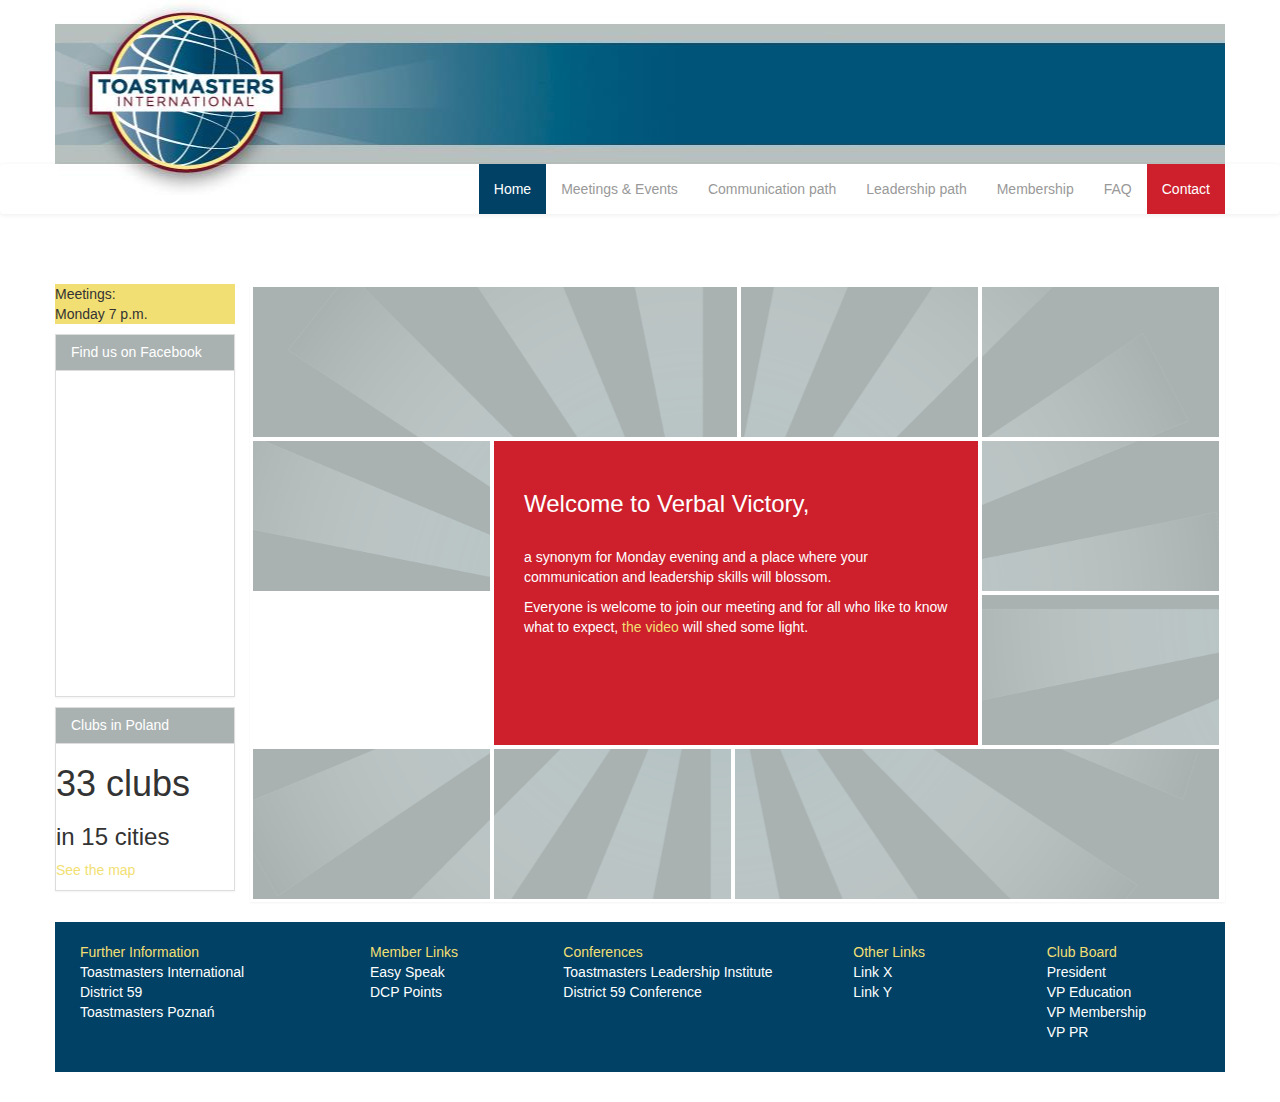
==== index.html @ 8f53459c "initial" ====
<!DOCTYPE html>
<!--[if lt IE 7]>      <html class="no-js lt-ie9 lt-ie8 lt-ie7"> <![endif]-->
<!--[if IE 7]>         <html class="no-js lt-ie9 lt-ie8"> <![endif]-->
<!--[if IE 8]>         <html class="no-js lt-ie9"> <![endif]-->
<!--[if gt IE 8]><!--> <html class="no-js"> <!--<![endif]-->
    <head>
        <meta charset="utf-8">
        <meta http-equiv="X-UA-Compatible" content="IE=edge,chrome=1">
        <title></title>
        <meta name="description" content="">
        <meta name="viewport" content="width=device-width">
        <link rel="stylesheet" href="css/bootstrap.min.css">
        <link rel="stylesheet" href="css/bootstrap-theme.min.css">
        <link rel="stylesheet" href="css/mediaelementplayer.css" />
        <link rel="stylesheet" href="css/main.css">
  
        <script src="js/vendor/modernizr-2.6.2-respond-1.1.0.min.js"></script>
        <script src="js/header.js"></script>
    </head>

    <body>
      <div id="fb-root"></div>
      <script>(function(d, s, id) {
          var js, fjs = d.getElementsByTagName(s)[0];
          if (d.getElementById(id)) return;
          js = d.createElement(s); js.id = id;
          js.src = "http://connect.facebook.net/en_EN/all.js#xfbml=1";
          fjs.parentNode.insertBefore(js, fjs);
        }(document, 'script', 'facebook-jssdk'));</script>


        <div class="container banner"><a href="index.html"></a></div>

        <div class="navbar navbar-inverse">
          <div class="container">
              <ul class="nav navbar-nav pull-right">
                <li class="active"><a href="index.html">Home</a></li>
                <li><a href="meetings.html">Meetings & Events</a></li>
                <li><a href="communication.html">Communication path</a></li>
                <li><a href="leadership.html">Leadership path</a></li>
                <li><a href="membership.html">Membership</a></li>
                <li><a href="faq.html">FAQ</a></li>
                <li class="contact"><a href="contact.html">Contact</a></li>
              </ul>
          </div>
        </div>
      


    <div class="container main-container">
      <div class="row">
        <div class="col-md-2 sidebar">
          <div id="counter"> Meetings:</br> Monday 7 p.m. </div>
          <div class="panel panel-default fb">
            <div class="panel-heading">
              <h3 class="panel-title">Find us on Facebook</h3>
            </div>
              <div class="fb-like-box" data-width="190" data-height="325" data-href="https://www.facebook.com/toastmasters.poznan.english" colorscheme="light" data-show-faces="true" data-header="false" data-stream="false" data-show-border="false" lang="en">
              </div>
          </div>
          <div class="panel panel-default">
            <div class="panel-heading">
              <h3 class="panel-title">Clubs in Poland</h3>
            </div>
            <h1>33 clubs</h1>
            <h3>in 15 cities</h3>
            <p><a>See the map</a></p> 
          </div>
        </div>


        <div class="col-md-10 main-content panel">
          <div class="row">
            <div class="col-md-6 element" id="one">
            </div>
            <div class="col-md-3 element" id="two">
            </div>
            <div class="col-md-3 element" id="three">
            </div>
          </div>
          <div class="row">
            <div class="col-md-3 element side-div" id="four"></div>
            <div class="col-md-6 element red central-div">
              <h3 class="page-title">Welcome to Verbal Victory,</h3>
              <p>a synonym for Monday evening and a place where your communication and leadership skills will blossom.</p>
              <p>Everyone is welcome to join our meeting and for all who like to know what to expect, <a type="button"data-toggle="modal" data-target="#TEDx-modal">the video</a> will shed some light.</p>
              <div class="modal fade" id="TEDx-modal" tabindex="-1" role="dialog" aria-labelledby="myModalLabel" aria-hidden="true">
                <div class="modal-dialog">
                  <div class="modal-content">
                    <div class="modal-header">
                      <button type="button" class="close" data-dismiss="modal" aria-hidden="true">&times;</button>
                      <h4 class="modal-title" id="myModalLabel">The club experience</h4>
                    </div>
                    <div class="modal-body">
                      <iframe width="560" height="315" src="//www.youtube.com/embed/WStG9TnG0Gw" frameborder="0" allowfullscreen></iframe>
                    </div>
                  </div>
                </div>
              </div>
            </div>
            <div class="col-md-3 element side-div" id="five"></div>
            <div class="col-md-3 element side-div" id="six"></div>
            <div class="col-md-3 element side-div margin-top-minus-152" id="seven"></div>
          </div>
          <div class="row">
            <div class="col-md-3 element" id="eight">
            </div>
            <div class="col-md-3 element" id="nine">
            </div>
            <div class="col-md-6 element" id="ten">
            </div>
          </div>

         </div>
      </div>


      <footer>
        <div class="row">
          <div class="col-md-3">
            <ul class="no-dot">Further Information
              <li><a href="http://www.toastmasters.org">Toastmasters International</a></li>
              <li><a href="http://www.toastmasters.org">District 59</a></li>
              <li><a href="http://www.bit.ly/vveasyspeak">Toastmasters Poznań</a></li>
            </ul>
          </div>
          <div class="col-md-2">
            <ul class="no-dot">Member Links
              <li><a href="http://www.toastmasters.org">Easy Speak</a></li>
              <li><a href="http://www.toastmasters.org">DCP Points</a></li>
            </ul>
          </div>
          <div class="col-md-3">
            <ul class="no-dot">Conferences
              <li><a href="mailto:president@toastmasters-poznan.org">Toastmasters Leadership Institute</a></li>
              <li><a href="http://www.toastmasters.org">District 59 Conference</a></li>
            </ul>
          </div>
          <div class="col-md-2">
            <ul class="no-dot">Other Links
              <li><a href="mailto:president@toastmasters-poznan.org">Link X</a></li>
              <li><a href="http://www.toastmasters.org">Link Y</a></li>
            </ul>
          </div>
          <div class="col-md-2">
            <ul class="no-dot">Club Board
              <li><a href="mailto:president@toastmasters-poznan.org">President</a></li>
              <li><a href="mailto:education@toastmasters-poznan.org">VP Education</a></li>
              <li><a href="mailto:membership@toastmasters-poznan.org">VP Membership</a></li>
              <li><a href="mailto:pr@toastmasters-poznan.org">VP PR</a></li>
            </ul>
          </div>
        </div>
      </footer>
    </div> <!-- /container -->        

        <script src="http://ajax.googleapis.com/ajax/libs/jquery/1.10.1/jquery.min.js"></script>

        <script src="js/vendor/bootstrap.min.js"></script>

        <script src="js/main.js"></script>

        <script src="js/mediaelement-and-player.min.js"></script>


        
        
    </body>
</html>
---- css/mediaelementplayer.css ----
.mejs-container {
	position: relative;
	background: #000;
	font-family: Helvetica, Arial;
	text-align: left;
	vertical-align: top;
	text-indent: 0;
}

.me-plugin {
	position: absolute;
}

.mejs-embed, .mejs-embed body {
	width: 100%;
	height: 100%;
	margin: 0;
	padding: 0;
	background: #000;
	overflow: hidden;
}

.mejs-fullscreen {
	/* set it to not show scroll bars so 100% will work */
	overflow: hidden !important;
}

.mejs-container-fullscreen {
	position: fixed;
	left: 0;
	top: 0;
	right: 0;
	bottom: 0;
	overflow: hidden;
	z-index: 1000;
}
.mejs-container-fullscreen .mejs-mediaelement,
.mejs-container-fullscreen video {
	width: 100%;
	height: 100%;
}

.mejs-clear {
	clear: both;
}

/* Start: LAYERS */
.mejs-background {
	position: absolute;
	top: 0;
	left: 0;
}

.mejs-mediaelement {
	position: absolute;
	top: 0;
	left: 0;
	width: 100%;
	height: 100%;
}

.mejs-poster {
	position: absolute;
	top: 0;
	left: 0;
	background-size: contain ;
	background-position: 50% 50% ;
	background-repeat: no-repeat ;
}
:root .mejs-poster img {
	display: none ;
}

.mejs-poster img {
	border: 0;
	padding: 0;
	border: 0;
}

.mejs-overlay {
	position: absolute;
	top: 0;
	left: 0;
}

.mejs-overlay-play {
	cursor: pointer;
}

.mejs-overlay-button {
	position: absolute;
	top: 50%;
	left: 50%;
	width: 100px;
	height: 100px;
	margin: -50px 0 0 -50px;
	background: url(bigplay.svg) no-repeat;
}

.no-svg .mejs-overlay-button { 
	background-image: url(bigplay.png);
}

.mejs-overlay:hover .mejs-overlay-button {
	background-position: 0 -100px ;
}

.mejs-overlay-loading {
	position: absolute;
	top: 50%;
	left: 50%;
	width: 80px;
	height: 80px;
	margin: -40px 0 0 -40px;
	background: #333;
	background: url(background.png);
	background: rgba(0, 0, 0, 0.9);
	background: -webkit-gradient(linear, 0% 0%, 0% 100%, from(rgba(50,50,50,0.9)), to(rgba(0,0,0,0.9)));
	background: -webkit-linear-gradient(top, rgba(50,50,50,0.9), rgba(0,0,0,0.9));
	background: -moz-linear-gradient(top, rgba(50,50,50,0.9), rgba(0,0,0,0.9));
	background: -o-linear-gradient(top, rgba(50,50,50,0.9), rgba(0,0,0,0.9));
	background: -ms-linear-gradient(top, rgba(50,50,50,0.9), rgba(0,0,0,0.9));
	background: linear-gradient(rgba(50,50,50,0.9), rgba(0,0,0,0.9));
}

.mejs-overlay-loading span {
	display: block;
	width: 80px;
	height: 80px;
	background: transparent url(loading.gif) 50% 50% no-repeat;
}

/* End: LAYERS */

/* Start: CONTROL BAR */
.mejs-container .mejs-controls {
	position: absolute;
	list-style-type: none;
	margin: 0;
	padding: 0;
	bottom: 0;
	left: 0;
	background: url(background.png);
	background: rgba(0, 0, 0, 0.7);
	background: -webkit-gradient(linear, 0% 0%, 0% 100%, from(rgba(50,50,50,0.7)), to(rgba(0,0,0,0.7)));
	background: -webkit-linear-gradient(top, rgba(50,50,50,0.7), rgba(0,0,0,0.7)); 
	background: -moz-linear-gradient(top, rgba(50,50,50,0.7), rgba(0,0,0,0.7));
	background: -o-linear-gradient(top, rgba(50,50,50,0.7), rgba(0,0,0,0.7)); 
	background: -ms-linear-gradient(top, rgba(50,50,50,0.7), rgba(0,0,0,0.7)); 	
	background: linear-gradient(rgba(50,50,50,0.7), rgba(0,0,0,0.7)); 	
	height: 30px;
	width: 100%;
}
.mejs-container .mejs-controls  div {
	list-style-type: none;
	background-image: none;
	display: block;
	float: left;
	margin: 0;
	padding: 0;
	width: 26px;
	height: 26px;
	font-size: 11px;
	line-height: 11px;
	font-family: Helvetica, Arial;
	border: 0;
}

.mejs-controls .mejs-button button {
	cursor: pointer;
	display: block;
	font-size: 0;
	line-height: 0;
	text-decoration: none;
	margin: 7px 5px;
	padding: 0;
	position: absolute;
	height: 16px;
	width: 16px;
	border: 0;
	background: transparent url(controls.svg) no-repeat;
}

.no-svg .mejs-controls .mejs-button button { 
	background-image: url(controls.png);
}

/* :focus for accessibility */
.mejs-controls .mejs-button button:focus {
	outline: solid 1px yellow;
}

/* End: CONTROL BAR */

/* Start: Time (Current / Duration) */
.mejs-container .mejs-controls .mejs-time {
	color: #fff;
	display: block;
	height: 17px;
	width: auto;
	padding: 8px 3px 0 3px ;
	overflow: hidden;
	text-align: center;
	-moz-box-sizing: content-box;
	-webkit-box-sizing: content-box;
	box-sizing: content-box;
}

.mejs-container .mejs-controls .mejs-time span {
	color: #fff;
	font-size: 11px;
	line-height: 12px;
	display: block;
	float: left;
	margin: 1px 2px 0 0;
	width: auto;
}
/* End: Time (Current / Duration) */

/* Start: Play/Pause/Stop */
.mejs-controls .mejs-play button {
	background-position: 0 0;
}

.mejs-controls .mejs-pause button {
	background-position: 0 -16px;
}

.mejs-controls .mejs-stop button {
	background-position: -112px 0;
}
/* Start: Play/Pause/Stop */

/* Start: Progress Bar */
.mejs-controls div.mejs-time-rail {
	direction: ltr;
	width: 200px;
	padding-top: 5px;
}

.mejs-controls .mejs-time-rail span {
	display: block;
	position: absolute;
	width: 180px;
	height: 10px;
	-webkit-border-radius: 2px;
	-moz-border-radius: 2px;
	border-radius: 2px;
	cursor: pointer;
}

.mejs-controls .mejs-time-rail .mejs-time-total {
	margin: 5px;
	background: #333;
	background: rgba(50,50,50,0.8);
	background: -webkit-gradient(linear, 0% 0%, 0% 100%, from(rgba(30,30,30,0.8)), to(rgba(60,60,60,0.8)));
	background: -webkit-linear-gradient(top, rgba(30,30,30,0.8), rgba(60,60,60,0.8)); 
	background: -moz-linear-gradient(top, rgba(30,30,30,0.8), rgba(60,60,60,0.8));
	background: -o-linear-gradient(top, rgba(30,30,30,0.8), rgba(60,60,60,0.8));
	background: -ms-linear-gradient(top, rgba(30,30,30,0.8), rgba(60,60,60,0.8));
	background: linear-gradient(rgba(30,30,30,0.8), rgba(60,60,60,0.8));
}

.mejs-controls .mejs-time-rail .mejs-time-buffering {
	width: 100%;
	background-image: -o-linear-gradient(-45deg, rgba(255, 255, 255, 0.15) 25%, transparent 25%, transparent 50%, rgba(255, 255, 255, 0.15) 50%, rgba(255, 255, 255, 0.15) 75%, transparent 75%, transparent);
	background-image: -webkit-gradient(linear, 0 100%, 100% 0, color-stop(0.25, rgba(255, 255, 255, 0.15)), color-stop(0.25, transparent), color-stop(0.5, transparent), color-stop(0.5, rgba(255, 255, 255, 0.15)), color-stop(0.75, rgba(255, 255, 255, 0.15)), color-stop(0.75, transparent), to(transparent));
	background-image: -webkit-linear-gradient(-45deg, rgba(255, 255, 255, 0.15) 25%, transparent 25%, transparent 50%, rgba(255, 255, 255, 0.15) 50%, rgba(255, 255, 255, 0.15) 75%, transparent 75%, transparent);
	background-image: -moz-linear-gradient(-45deg, rgba(255, 255, 255, 0.15) 25%, transparent 25%, transparent 50%, rgba(255, 255, 255, 0.15) 50%, rgba(255, 255, 255, 0.15) 75%, transparent 75%, transparent);
	background-image: -ms-linear-gradient(-45deg, rgba(255, 255, 255, 0.15) 25%, transparent 25%, transparent 50%, rgba(255, 255, 255, 0.15) 50%, rgba(255, 255, 255, 0.15) 75%, transparent 75%, transparent);
	background-image: linear-gradient(-45deg, rgba(255, 255, 255, 0.15) 25%, transparent 25%, transparent 50%, rgba(255, 255, 255, 0.15) 50%, rgba(255, 255, 255, 0.15) 75%, transparent 75%, transparent);
	-webkit-background-size: 15px 15px;
	-moz-background-size: 15px 15px;
	-o-background-size: 15px 15px;
	background-size: 15px 15px;
	-webkit-animation: buffering-stripes 2s linear infinite;
	-moz-animation: buffering-stripes 2s linear infinite;
	-ms-animation: buffering-stripes 2s linear infinite;
	-o-animation: buffering-stripes 2s linear infinite;
	animation: buffering-stripes 2s linear infinite;
}

@-webkit-keyframes buffering-stripes { from {background-position: 0 0;} to {background-position: 30px 0;} }
@-moz-keyframes buffering-stripes { from {background-position: 0 0;} to {background-position: 30px 0;} }
@-ms-keyframes buffering-stripes { from {background-position: 0 0;} to {background-position: 30px 0;} }
@-o-keyframes buffering-stripes { from {background-position: 0 0;} to {background-position: 30px 0;} }
@keyframes buffering-stripes { from {background-position: 0 0;} to {background-position: 30px 0;} }

.mejs-controls .mejs-time-rail .mejs-time-loaded {
	background: #3caac8;
	background: rgba(60,170,200,0.8);
	background: -webkit-gradient(linear, 0% 0%, 0% 100%, from(rgba(44,124,145,0.8)), to(rgba(78,183,212,0.8))); 
	background: -webkit-linear-gradient(top, rgba(44,124,145,0.8), rgba(78,183,212,0.8));
	background: -moz-linear-gradient(top, rgba(44,124,145,0.8), rgba(78,183,212,0.8));
	background: -o-linear-gradient(top, rgba(44,124,145,0.8), rgba(78,183,212,0.8));
	background: -ms-linear-gradient(top, rgba(44,124,145,0.8), rgba(78,183,212,0.8));
	background: linear-gradient(rgba(44,124,145,0.8), rgba(78,183,212,0.8));
	width: 0;
}

.mejs-controls .mejs-time-rail .mejs-time-current {
	background: #fff;
	background: rgba(255,255,255,0.8);
	background: -webkit-gradient(linear, 0% 0%, 0% 100%, from(rgba(255,255,255,0.9)), to(rgba(200,200,200,0.8)));
	background: -webkit-linear-gradient(top, rgba(255,255,255,0.9), rgba(200,200,200,0.8));
	background: -moz-linear-gradient(top, rgba(255,255,255,0.9), rgba(200,200,200,0.8)); 
	background: -o-linear-gradient(top, rgba(255,255,255,0.9), rgba(200,200,200,0.8));
	background: -ms-linear-gradient(top, rgba(255,255,255,0.9), rgba(200,200,200,0.8));
	background: linear-gradient(rgba(255,255,255,0.9), rgba(200,200,200,0.8));
	width: 0;
}

.mejs-controls .mejs-time-rail .mejs-time-handle {
	display: none;
	position: absolute;
	margin: 0;
	width: 10px;
	background: #fff;
	-webkit-border-radius: 5px;
	-moz-border-radius: 5px;
	border-radius: 5px;
	cursor: pointer;
	border: solid 2px #333;
	top: -2px;
	text-align: center;
}

.mejs-controls .mejs-time-rail .mejs-time-float {
	position: absolute;
	display: none;
	background: #eee;
	width: 36px;
	height: 17px;
	border: solid 1px #333;
	top: -26px;
	margin-left: -18px;
	text-align: center;
	color: #111;
}

.mejs-controls .mejs-time-rail .mejs-time-float-current {
	margin: 2px;
	width: 30px;
	display: block;
	text-align: center;
	left: 0;
}

.mejs-controls .mejs-time-rail .mejs-time-float-corner {
	position: absolute;
	display: block;
	width: 0;
	height: 0;
	line-height: 0;
	border: solid 5px #eee;
	border-color: #eee transparent transparent transparent;
	-webkit-border-radius: 0;
	-moz-border-radius: 0;
	border-radius: 0;
	top: 15px;
	left: 13px;
}

.mejs-long-video .mejs-controls .mejs-time-rail .mejs-time-float {
	width: 48px;
}

.mejs-long-video .mejs-controls .mejs-time-rail .mejs-time-float-current {
	width: 44px;
}

.mejs-long-video .mejs-controls .mejs-time-rail .mejs-time-float-corner {
	left: 18px;
}

/*
.mejs-controls .mejs-time-rail:hover .mejs-time-handle {
	visibility:visible;
}
*/
/* End: Progress Bar */

/* Start: Fullscreen */
.mejs-controls .mejs-fullscreen-button button {
	background-position: -32px 0;
}

.mejs-controls .mejs-unfullscreen button {
	background-position: -32px -16px;
}
/* End: Fullscreen */


/* Start: Mute/Volume */
.mejs-controls .mejs-volume-button {
}

.mejs-controls .mejs-mute button {
	background-position: -16px -16px;
}

.mejs-controls .mejs-unmute button {
	background-position: -16px 0;
}

.mejs-controls .mejs-volume-button {
	position: relative;
}

.mejs-controls .mejs-volume-button .mejs-volume-slider {
	display: none;
	height: 115px;
	width: 25px;
	background: url(background.png);
	background: rgba(50, 50, 50, 0.7);
	-webkit-border-radius: 0;
	-moz-border-radius: 0;
	border-radius: 0;
	top: -115px;
	left: 0;
	z-index: 1;
	position: absolute;
	margin: 0;
}

.mejs-controls .mejs-volume-button:hover {
	-webkit-border-radius: 0 0 4px 4px;
	-moz-border-radius: 0 0 4px 4px;
	border-radius: 0 0 4px 4px;
}

/*
.mejs-controls .mejs-volume-button:hover .mejs-volume-slider {
	display: block;
}
*/

.mejs-controls .mejs-volume-button .mejs-volume-slider .mejs-volume-total {
	position: absolute;
	left: 11px;
	top: 8px;
	width: 2px;
	height: 100px;
	background: #ddd;
	background: rgba(255, 255, 255, 0.5);
	margin: 0;
}

.mejs-controls .mejs-volume-button .mejs-volume-slider .mejs-volume-current {
	position: absolute;
	left: 11px;
	top: 8px;
	width: 2px;
	height: 100px;
	background: #ddd;
	background: rgba(255, 255, 255, 0.9);
	margin: 0;
}

.mejs-controls .mejs-volume-button .mejs-volume-slider .mejs-volume-handle {
	position: absolute;
	left: 4px;
	top: -3px;
	width: 16px;
	height: 6px;
	background: #ddd;
	background: rgba(255, 255, 255, 0.9);
	cursor: N-resize;
	-webkit-border-radius: 1px;
	-moz-border-radius: 1px;
	border-radius: 1px;
	margin: 0;
}

/* horizontal version */
.mejs-controls div.mejs-horizontal-volume-slider {
	height: 26px;
	width: 60px;
	position: relative;
}

.mejs-controls .mejs-horizontal-volume-slider .mejs-horizontal-volume-total {
	position: absolute;
	left: 0;
	top: 11px;
	width: 50px;
	height: 8px;
	margin: 0;
	padding: 0;
	font-size: 1px;
	-webkit-border-radius: 2px;
	-moz-border-radius: 2px;
	border-radius: 2px;	
	background: #333;
	background: rgba(50,50,50,0.8);
	background: -webkit-gradient(linear, 0% 0%, 0% 100%, from(rgba(30,30,30,0.8)), to(rgba(60,60,60,0.8)));
	background: -webkit-linear-gradient(top, rgba(30,30,30,0.8), rgba(60,60,60,0.8)); 
	background: -moz-linear-gradient(top, rgba(30,30,30,0.8), rgba(60,60,60,0.8));
	background: -o-linear-gradient(top, rgba(30,30,30,0.8), rgba(60,60,60,0.8));
	background: -ms-linear-gradient(top, rgba(30,30,30,0.8), rgba(60,60,60,0.8));
	background: linear-gradient(rgba(30,30,30,0.8), rgba(60,60,60,0.8));
}

.mejs-controls .mejs-horizontal-volume-slider .mejs-horizontal-volume-current {
	position: absolute;
	left: 0;
	top: 11px;
	width: 50px;
	height: 8px;
	margin: 0;
	padding: 0;
	font-size: 1px;
	-webkit-border-radius: 2px;
	-moz-border-radius: 2px;
	border-radius: 2px;
	background: #fff;
	background: rgba(255,255,255,0.8);
	background: -webkit-gradient(linear, 0% 0%, 0% 100%, from(rgba(255,255,255,0.9)), to(rgba(200,200,200,0.8)));
	background: -webkit-linear-gradient(top, rgba(255,255,255,0.9), rgba(200,200,200,0.8));
	background: -moz-linear-gradient(top, rgba(255,255,255,0.9), rgba(200,200,200,0.8)); 
	background: -o-linear-gradient(top, rgba(255,255,255,0.9), rgba(200,200,200,0.8));
	background: -ms-linear-gradient(top, rgba(255,255,255,0.9), rgba(200,200,200,0.8));
	background: linear-gradient(rgba(255,255,255,0.9), rgba(200,200,200,0.8));
}

.mejs-controls .mejs-horizontal-volume-slider .mejs-horizontal-volume-handle {
	display: none;
}

/* End: Mute/Volume */

/* Start: Track (Captions and Chapters) */
.mejs-controls .mejs-captions-button {
	position: relative;
}

.mejs-controls .mejs-captions-button button {
	background-position: -48px 0;
}
.mejs-controls .mejs-captions-button .mejs-captions-selector {
	visibility: hidden;
	position: absolute;
	bottom: 26px;
	right: -10px;
	width: 130px;
	height: 100px;
	background: url(background.png);
	background: rgba(50,50,50,0.7);
	border: solid 1px transparent;
	padding: 10px;
	overflow: hidden;
	-webkit-border-radius: 0;
	-moz-border-radius: 0;
	border-radius: 0;
}

/*
.mejs-controls .mejs-captions-button:hover  .mejs-captions-selector {
	visibility: visible;
}
*/

.mejs-controls .mejs-captions-button .mejs-captions-selector ul {
	margin: 0;
	padding: 0;
	display: block;
	list-style-type: none !important;
	overflow: hidden;
}

.mejs-controls .mejs-captions-button .mejs-captions-selector ul li {
	margin: 0 0 6px 0;
	padding: 0;
	list-style-type: none !important;
	display: block;
	color: #fff;
	overflow: hidden;
}

.mejs-controls .mejs-captions-button .mejs-captions-selector ul li input {
	clear: both;
	float: left;
	margin: 3px 3px 0 5px;
}

.mejs-controls .mejs-captions-button .mejs-captions-selector ul li label {
	width: 100px;
	float: left;
	padding: 4px 0 0 0;
	line-height: 15px;
	font-family: helvetica, arial;
	font-size: 10px;
}

.mejs-controls .mejs-captions-button .mejs-captions-translations {
	font-size: 10px;
	margin: 0 0 5px 0;
}

.mejs-chapters {
	position: absolute;
	top: 0;
	left: 0;
	-xborder-right: solid 1px #fff;
	width: 10000px;
	z-index: 1;
}

.mejs-chapters .mejs-chapter {
	position: absolute;
	float: left;
	background: #222;
	background: rgba(0, 0, 0, 0.7);
	background: -webkit-gradient(linear, 0% 0%, 0% 100%, from(rgba(50,50,50,0.7)), to(rgba(0,0,0,0.7)));
	background: -webkit-linear-gradient(top, rgba(50,50,50,0.7), rgba(0,0,0,0.7));
	background: -moz-linear-gradient(top, rgba(50,50,50,0.7), rgba(0,0,0,0.7));
	background: -o-linear-gradient(top, rgba(50,50,50,0.7), rgba(0,0,0,0.7));
	background: -ms-linear-gradient(top, rgba(50,50,50,0.7), rgba(0,0,0,0.7));
	background: linear-gradient(rgba(50,50,50,0.7), rgba(0,0,0,0.7)); 
	filter: progid:DXImageTransform.Microsoft.Gradient(GradientType=0, startColorstr=#323232,endColorstr=#000000);		
	overflow: hidden;
	border: 0;
}

.mejs-chapters .mejs-chapter .mejs-chapter-block {
	font-size: 11px;
	color: #fff;
	padding: 5px;
	display: block;
	border-right: solid 1px #333;
	border-bottom: solid 1px #333;
	cursor: pointer;
}

.mejs-chapters .mejs-chapter .mejs-chapter-block-last {
	border-right: none;
}

.mejs-chapters .mejs-chapter .mejs-chapter-block:hover {
	background: #666;
	background: rgba(102,102,102, 0.7);
	background: -webkit-gradient(linear, 0% 0%, 0% 100%, from(rgba(102,102,102,0.7)), to(rgba(50,50,50,0.6)));
	background: -webkit-linear-gradient(top, rgba(102,102,102,0.7), rgba(50,50,50,0.6));
	background: -moz-linear-gradient(top, rgba(102,102,102,0.7), rgba(50,50,50,0.6));
	background: -o-linear-gradient(top, rgba(102,102,102,0.7), rgba(50,50,50,0.6));
	background: -ms-linear-gradient(top, rgba(102,102,102,0.7), rgba(50,50,50,0.6));
	background: linear-gradient(rgba(102,102,102,0.7), rgba(50,50,50,0.6));
	filter: progid:DXImageTransform.Microsoft.Gradient(GradientType=0, startColorstr=#666666,endColorstr=#323232);		
}

.mejs-chapters .mejs-chapter .mejs-chapter-block .ch-title {
	font-size: 12px;
	font-weight: bold;
	display: block;
	white-space: nowrap;
	text-overflow: ellipsis;
	margin: 0 0 3px 0;
	line-height: 12px;
}

.mejs-chapters .mejs-chapter .mejs-chapter-block .ch-timespan {
	font-size: 12px;
	line-height: 12px;
	margin: 3px 0 4px 0;
	display: block;
	white-space: nowrap;
	text-overflow: ellipsis;
}

.mejs-captions-layer {
	position: absolute;
	bottom: 0;
	left: 0;
	text-align:center;
	line-height: 22px;
	font-size: 12px;
	color: #fff;
}

.mejs-captions-layer  a {
	color: #fff;
	text-decoration: underline;
}

.mejs-captions-layer[lang=ar] {
	font-size: 20px;
	font-weight: normal;
}

.mejs-captions-position {
	position: absolute;
	width: 100%;
	bottom: 15px;
	left: 0;
}

.mejs-captions-position-hover {
	bottom: 45px;
}

.mejs-captions-text {
	padding: 3px 5px;
	background: url(background.png);
	background: rgba(20, 20, 20, 0.8);

}
/* End: Track (Captions and Chapters) */

/* Start: Error */
.me-cannotplay {
}

.me-cannotplay a {
	color: #fff;
	font-weight: bold;
}

.me-cannotplay span {
	padding: 15px;
	display: block;
}
/* End: Error */


/* Start: Loop */
.mejs-controls .mejs-loop-off button {
	background-position: -64px -16px;
}

.mejs-controls .mejs-loop-on button {
	background-position: -64px 0;
}

/* End: Loop */

/* Start: backlight */
.mejs-controls .mejs-backlight-off button {
	background-position: -80px -16px;
}

.mejs-controls .mejs-backlight-on button {
	background-position: -80px 0;
}
/* End: backlight */

/* Start: Picture Controls */
.mejs-controls .mejs-picturecontrols-button {
	background-position: -96px 0;
}
/* End: Picture Controls */


/* context menu */
.mejs-contextmenu {
	position: absolute;
	width: 150px;
	padding: 10px;
	border-radius: 4px;
	top: 0;
	left: 0;
	background: #fff;
	border: solid 1px #999;
	z-index: 1001; /* make sure it shows on fullscreen */
}
.mejs-contextmenu .mejs-contextmenu-separator {
	height: 1px;
	font-size: 0;
	margin: 5px 6px;
	background: #333;	
}

.mejs-contextmenu .mejs-contextmenu-item {
	font-family: Helvetica, Arial;
	font-size: 12px;
	padding: 4px 6px;
	cursor: pointer;
	color: #333;	
}
.mejs-contextmenu .mejs-contextmenu-item:hover {
	background: #2C7C91;
	color: #fff;
}

/* Start: Source Chooser */
.mejs-controls .mejs-sourcechooser-button {
	position: relative;
}

.mejs-controls .mejs-sourcechooser-button button {
	background-position: -128px 0;
}

.mejs-controls .mejs-sourcechooser-button .mejs-sourcechooser-selector {
	visibility: hidden;
	position: absolute;
	bottom: 26px;
	right: -10px;
	width: 130px;
	height: 100px;
	background: url(background.png);
	background: rgba(50,50,50,0.7);
	border: solid 1px transparent;
	padding: 10px;
	overflow: hidden;
	-webkit-border-radius: 0;
	-moz-border-radius: 0;
	border-radius: 0;
}

.mejs-controls .mejs-sourcechooser-button .mejs-sourcechooser-selector ul {
	margin: 0;
	padding: 0;
	display: block;
	list-style-type: none !important;
	overflow: hidden;
}

.mejs-controls .mejs-sourcechooser-button .mejs-sourcechooser-selector ul li {
	margin: 0 0 6px 0;
	padding: 0;
	list-style-type: none !important;
	display: block;
	color: #fff;
	overflow: hidden;
}

.mejs-controls .mejs-sourcechooser-button .mejs-sourcechooser-selector ul li input {
	clear: both;
	float: left;
	margin: 3px 3px 0 5px;
}

.mejs-controls .mejs-sourcechooser-button .mejs-sourcechooser-selector ul li label {
	width: 100px;
	float: left;
	padding: 4px 0 0 0;
	line-height: 15px;
	font-family: helvetica, arial;
	font-size: 10px;
}
/* End: Source Chooser */

/* Start: Postroll */
.mejs-postroll-layer {
	position: absolute;
	bottom: 0;
	left: 0;
	width: 100%;
	height: 100%;
	background: url(background.png);
	background: rgba(50,50,50,0.7);
	z-index: 1000;
	overflow: hidden;
}
.mejs-postroll-layer-content {
	width: 100%;
	height: 100%;
}
.mejs-postroll-close {
	position: absolute;
	right: 0;
	top: 0;
	background: url(background.png);
	background: rgba(50,50,50,0.7);
	color: #fff;
	padding: 4px;
	z-index: 100;
	cursor: pointer;
}
/* End: Postroll */
---- css/main.css ----
/* ==========================================================================
   Author's custom styles
   ========================================================================== */

.navbar-inverse{
    background:none;
    border:none;
    color:#000;
}

.nav li:hover, .nav li.active:hover{
    background-color:#004165;
}


.navbar-inverse .navbar-nav > .active > a, .navbar-inverse .navbar-nav > .active > a:hover  {
    background-color: #004165;
}


.navbar-inverse .navbar-nav >li >a{
    text-shadow:none;
    background-color:#fff;
}


.navbar{
/*    top:164px;*/
margin-top:-31px;

}

.container .navbar-collapse{
    padding-left:0;
    padding-right:0;
}

.red, .element.red{
    background-color:#CD202C;
    color:#fff;
/*    box-size:padding-box;*/
    padding:30px;
}

.banner{
    background-image: url('../img/banner2.png');
    background-position-x: -495px;
    height:195px;
    top:0;
}

#counter{
    background-color:#f2df74;
    margin-bottom:10px;
}

body{
    padding-top:0px;
    margin-bottom: 30px;
}

.main-container{
    margin-top:70px;
}

.main-content{
    padding-right:0;
/*    background-image: url('../img/rays2.png');
*/
}

#one{
    background-image: url('../img/rays2.png');
    background-position: 8% top;
}

#two{
    background-image: url('../img/rays2.png');
    background-position: 69% top;
}

#three{
    background-image: url('../img/rays2.png');
    background-position: 98% 3%;
}

#four{
    background-image: url('../img/rays2.png');
    background-position: 8% 33%;
}

#five{
    background-image: url('../img/rays2.png');
    background-position: 98% 164%;
}

#six{
    background-image: url('../img/rays2.png');
    background-position: 98% 196%;
}

#seven{
    background-image: url('../img/rays2.png');
    background-position: 5% -65%;
}

#eight{
    background-image: url('../img/rays2.png');
    background-position: 7% 224%;
}

#nine{
    background-image: url('../img/rays2.png');
    background-position: 36% 228%;
}

#ten{
    background-image: url('../img/rays2.png');
    background-position: 98% 96%;
}

.panel{
    border-radius:0;
    margin-bottom:10px;
}

.panel-title {
    margin-top: 0;
    margin-bottom: 0;
    font-size: 14px;
    color:#fff;
}

.panel-title>a:hover{
    color:#fff;
}

.panel-default > .panel-heading {
    background-image: none;
    background-repeat: repeat-x;
    background-color:#A9B2B1;
}

.panel-heading {
    border-bottom: 1px solid rgba(0, 0, 0, 0);
    border-top-left-radius: 0;
    border-top-right-radius: 0;
    position:relative;
}

.panel-group .panel {
    margin-bottom: 0;
    overflow: hidden;
    border-radius: 0; 
}

.meeting{
    -webkit-box-shadow: 0 1px 2px rgba(0,0,0,0.05);
    box-shadow: 0 1px 2px rgba(0,0,0,0.05);
    border: 1px solid transparent;
    border-color: #ddd;
}

.fb-widget{
    height:200px;
}

footer{
    background-color: #004165;
    color:#f2df74;
    padding:20px 20px;
    margin: 10px -15px 0 -15px
}

footer a, footer a:hover{
    color:#fff;
}

.no-dot{
    list-style-type: none;
    margin-left: -35px;
}

.sidebar{
    padding-left: 0;
} 

.dropdown-menu>li>a{
    color:#a9b2b1;
}                                                             

.dropdown-menu>li>a:hover{
    background-color:#ffe;
    background-image:none;
    color:#000;

  
}

.dropdown-menu{
    border-radius:0;
}

.dropdown-menu li{
      display:block;
}

.active:hover{
    background-color:#CD202C;
}

.nav-pills>li>a{
    border-radius: 0;
    color:#a9b2b1;
}

.nav-pills>li>a:hover{
    background-color: #ffe;
}

a{
    color: #f2df74;
}

a:hover{
    color: #f2df74;
    text-decoration: underline;
}

.page-title{
    padding-bottom:20px;
}

.element{
    height:150px;
    box-sizing:border-box;
    /*background-color: #A9B2B1;*/
    /*background-image: url('../img/rays2.png');*/
}

/*.element:hover{
    background-image: url('../img/white_20.png')
}*/




.navbar-inverse .navbar-nav .contact >a {
    background-color:#CD202C;
    color:#fff !important;
}

.navbar .container{
    padding-right:0;
}


.central-div{
    height:304px;
}

.side-div{
    display:block;
}

.div-wrapper{
    padding-left: 0;
    padding-right:0;
}


.modal-content{
    border-radius: 0;
    width:inherit;
}

.element.col-md-3{
    width:24%;
    margin:0.2%;
}

.element.col-md-6{
    width:49%;
    margin:0.2%;
}

.element.col-md-9{
    width: 73%;
    margin:0.2%;
}

.semi-hidden{
    opacity:0.2;
}

.move-top{
    top:0;
    position:fixed;
}

.margin-top-100{
    margin-top: 100px;
}

.margin-top-minus-195{
    top:-215px;
}

.margin-top-30{
    margin-top:-30px;
}

.element.margin-top-minus-152{
    margin-top:-152px;
}

#map{
    width:74%;
}

.modal-title{
    color:#000;
}
/*============================
FB widget styles
==============================*/
.fb{
    height:363px;
}

#pres{
    background-image:url('../img/michał_g.jpg');
    background-position: 36% 33%;
}
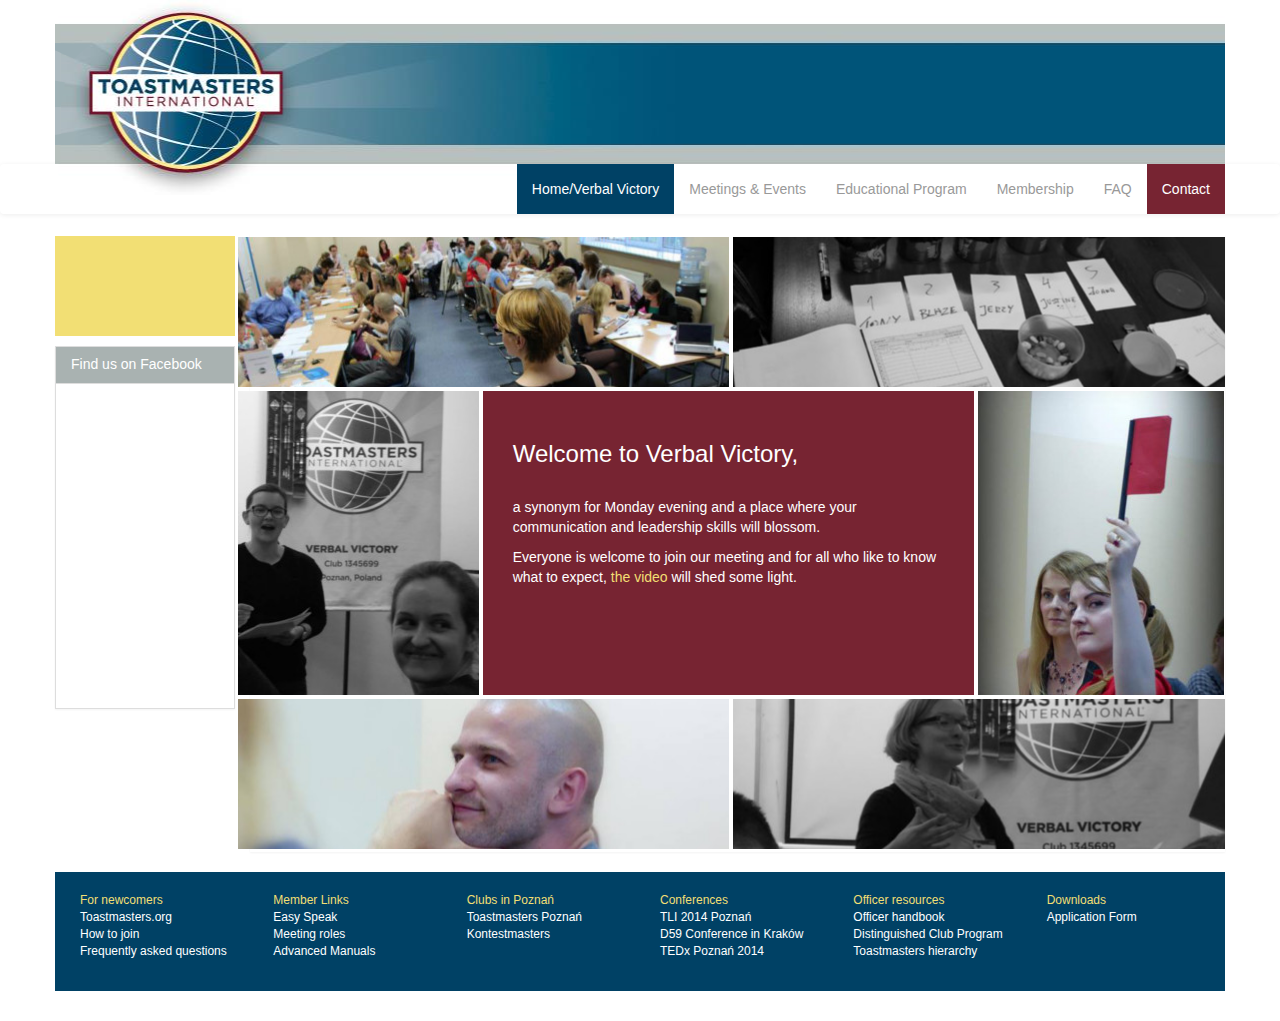
==== commit 2a0b036d: "before responsive" ====
--- a/index.html
+++ b/index.html
@@ -29,15 +29,19 @@
         }(document, 'script', 'facebook-jssdk'));</script>
 
 
-        <div class="container banner"><a href="index.html"></a></div>
+        <div class="container banner"><a href="index.html"></a>
+          <div class="col-md-8 pull-right" id="tagline">
+<!--             <h3>Verbal Victory - Toastmasters Poznan English Speaking Club</h3>
+ -->          </div>
+
+        </div>
 
         <div class="navbar navbar-inverse">
           <div class="container">
               <ul class="nav navbar-nav pull-right">
-                <li class="active"><a href="index.html">Home</a></li>
+                <li class="active"><a href="index.html">Home/Verbal Victory</a></li>
                 <li><a href="meetings.html">Meetings & Events</a></li>
-                <li><a href="communication.html">Communication path</a></li>
-                <li><a href="leadership.html">Leadership path</a></li>
+                <li><a href="education.html">Educational Program</a></li>
                 <li><a href="membership.html">Membership</a></li>
                 <li><a href="faq.html">FAQ</a></li>
                 <li class="contact"><a href="contact.html">Contact</a></li>
@@ -50,7 +54,7 @@
     <div class="container main-container">
       <div class="row">
         <div class="col-md-2 sidebar">
-          <div id="counter"> Meetings:</br> Monday 7 p.m. </div>
+          <div id="counter"></div>
           <div class="panel panel-default fb">
             <div class="panel-heading">
               <h3 class="panel-title">Find us on Facebook</h3>
@@ -58,28 +62,16 @@
               <div class="fb-like-box" data-width="190" data-height="325" data-href="https://www.facebook.com/toastmasters.poznan.english" colorscheme="light" data-show-faces="true" data-header="false" data-stream="false" data-show-border="false" lang="en">
               </div>
           </div>
-          <div class="panel panel-default">
-            <div class="panel-heading">
-              <h3 class="panel-title">Clubs in Poland</h3>
-            </div>
-            <h1>33 clubs</h1>
-            <h3>in 15 cities</h3>
-            <p><a>See the map</a></p> 
-          </div>
         </div>
 
 
-        <div class="col-md-10 main-content panel">
+        <div class="col-md-10 main-content panel" id="index">
           <div class="row">
-            <div class="col-md-6 element" id="one">
-            </div>
-            <div class="col-md-3 element" id="two">
-            </div>
-            <div class="col-md-3 element" id="three">
-            </div>
+            <div class="col-md-6 col-xs-12 element" id="one"></div>
+            <div class="col-md-6 element hide-xs visible-md visible-lg" id="two"></div>
           </div>
           <div class="row">
-            <div class="col-md-3 element side-div" id="four"></div>
+            <div class="col-md-3 element central-div hide-xs visible-md visible-lg" id="three"></div>
             <div class="col-md-6 element red central-div">
               <h3 class="page-title">Welcome to Verbal Victory,</h3>
               <p>a synonym for Monday evening and a place where your communication and leadership skills will blossom.</p>
@@ -98,17 +90,11 @@
                 </div>
               </div>
             </div>
-            <div class="col-md-3 element side-div" id="five"></div>
-            <div class="col-md-3 element side-div" id="six"></div>
-            <div class="col-md-3 element side-div margin-top-minus-152" id="seven"></div>
+            <div class="col-md-3 element central-div hide-xs visible-md visible-lg" id="four"></div>
           </div>
           <div class="row">
-            <div class="col-md-3 element" id="eight">
-            </div>
-            <div class="col-md-3 element" id="nine">
-            </div>
-            <div class="col-md-6 element" id="ten">
-            </div>
+            <div class="col-md-6 element hide-xs visible-md visible-lg" id="five"></div>
+            <div class="col-md-6 col-xs-12 element" id="six"></div>
           </div>
 
          </div>
@@ -117,37 +103,44 @@
 
       <footer>
         <div class="row">
-          <div class="col-md-3">
-            <ul class="no-dot">Further Information
-              <li><a href="http://www.toastmasters.org">Toastmasters International</a></li>
-              <li><a href="http://www.toastmasters.org">District 59</a></li>
-              <li><a href="http://www.bit.ly/vveasyspeak">Toastmasters Poznań</a></li>
+          <div class="col-md-2 col-sm-4 col-xs-12">
+            <ul class="no-dot">For newcomers
+              <li><a href="http://www.toastmasters.org">Toastmasters.org</a></li>
+              <li><a href="membership.html">How to join</a></li>
+              <li><a href="faq.html">Frequently asked questions</a></li>
             </ul>
           </div>
-          <div class="col-md-2">
+          <div class="col-md-2 col-sm-4 col-xs-12">
             <ul class="no-dot">Member Links
-              <li><a href="http://www.toastmasters.org">Easy Speak</a></li>
-              <li><a href="http://www.toastmasters.org">DCP Points</a></li>
+              <li><a href="http://bit.ly/vveasyspeak">Easy Speak</a></li>
+              <li><a href="http://www.toastmasters.org/meetingroles.aspx">Meeting roles</a></li>
+              <li><a href="http://www.toastmasters.org/226z">Advanced Manuals</a></li>
             </ul>
           </div>
-          <div class="col-md-3">
-            <ul class="no-dot">Conferences
-              <li><a href="mailto:president@toastmasters-poznan.org">Toastmasters Leadership Institute</a></li>
-              <li><a href="http://www.toastmasters.org">District 59 Conference</a></li>
+          <div class="col-md-2 col-sm-4 col-xs-12">
+            <ul class="no-dot">Clubs in Poznań
+              <li><a href="http://www.toastmasterspoznan.pl">Toastmasters Poznań</a></li>
+              <li><a href="http://www.facebook.com/KontestMasters?fref=ts">Kontestmasters</a></li>
             </ul>
           </div>
-          <div class="col-md-2">
-            <ul class="no-dot">Other Links
-              <li><a href="mailto:president@toastmasters-poznan.org">Link X</a></li>
-              <li><a href="http://www.toastmasters.org">Link Y</a></li>
+          <div class="col-md-2 col-sm-4 col-xs-12">
+            <ul class="no-dot">Conferences
+              <li><a href="mailto:president@toastmasters-poznan.org">TLI 2014 Poznań</a></li>
+              <li><a href="http://conference.toastmasterskrakow.eu/">D59 Conference in Kraków</a></li>
+              <li><a href="https://www.youtube.com/watch?v=kjvUij52AFA&list=PLsRNoUx8w3rNeul7bq_urV84Li-UwZqJO">TEDx Poznań 2014</a></li>
+
             </ul>
           </div>
-          <div class="col-md-2">
-            <ul class="no-dot">Club Board
-              <li><a href="mailto:president@toastmasters-poznan.org">President</a></li>
-              <li><a href="mailto:education@toastmasters-poznan.org">VP Education</a></li>
-              <li><a href="mailto:membership@toastmasters-poznan.org">VP Membership</a></li>
-              <li><a href="mailto:pr@toastmasters-poznan.org">VP PR</a></li>
+          <div class="col-md-2 col-sm-4 col-xs-12">
+            <ul class="no-dot">Officer resources
+              <li><a href="http://www.toastmasters.org/clh">Officer handbook</a></li>
+              <li><a href="http://www.toastmasters.org/1111_DCP">Distinguished Club Program</a></li> 
+              <li><a href="http://www.toastmasters.org/Members/MembersFunctionalCategories/AboutTI/ServiceChart.aspx">Toastmasters hierarchy</a></li>                   
+            </ul>
+          </div>
+          <div class="col-md-2 col-sm-4 col-xs-12">
+            <ul class="no-dot">Downloads
+              <li><a href="http://www.toastmasters.org/MemberApp">Application Form</a></li>
             </ul>
           </div>
         </div>
--- a/css/main.css
+++ b/css/main.css
@@ -38,7 +38,8 @@
 }
 
 .red, .element.red{
-    background-color:#CD202C;
+/*    background-color:#CD202C;
+*/    background-color:#772432;
     color:#fff;
 /*    box-size:padding-box;*/
     padding:30px;
@@ -53,7 +54,11 @@
 
 #counter{
     background-color:#f2df74;
+/*    background-image: url('../img/counter2.jpg');
+*/ 
+    box-size:border-box;
     margin-bottom:10px;
+    height:100px;
 }
 
 body{
@@ -61,64 +66,124 @@
     margin-bottom: 30px;
 }
 
-.main-container{
-    margin-top:70px;
-}
 
 .main-content{
     padding-right:0;
+    padding-left: 0;
 /*    background-image: url('../img/rays2.png');
 */
 }
 
 #one{
-    background-image: url('../img/rays2.png');
-    background-position: 8% top;
+    background-image: url('../img/rays.png');
+    background-position: 62% 45%;
+
+}
+
+#index #one{
+    background-image: url('../img/pic4.jpg');
+    background-position: 69% 30%;
 }
 
 #two{
-    background-image: url('../img/rays2.png');
+    background-image: url('../img/rays.png');
     background-position: 69% top;
 }
 
+#index #two{
+    background-image: url('../img/pic10.jpg');
+    background-position: 69%;
+}
+
+
 #three{
-    background-image: url('../img/rays2.png');
+    background-image: url('../img/rays.png');
     background-position: 98% 3%;
 }
 
+#index #three{
+    background-image: url('../img/pic1.jpg');
+    background-position: 69%;
+}
+
 #four{
-    background-image: url('../img/rays2.png');
+    background-image: url('../img/rays.png');
     background-position: 8% 33%;
+    width:24.5%;
+}
+
+#index #four{
+    background-image: url('../img/pic6.jpg');
+    background-position: 69%;
 }
 
 #five{
-    background-image: url('../img/rays2.png');
+    background-image: url('../img/rays.png');
     background-position: 98% 164%;
 }
 
+#index #five{
+    background-image: url('../img/pic7.jpg');
+    background-position: 69%;
+}
+
 #six{
-    background-image: url('../img/rays2.png');
+    background-image: url('../img/rays.png');
     background-position: 98% 196%;
 }
 
+#index #six{
+    background-image: url('../img/pic2.jpg');
+    background-position: 69%;
+}
+
 #seven{
-    background-image: url('../img/rays2.png');
+    background-image: url('../img/rays.png');
     background-position: 5% -65%;
 }
 
 #eight{
-    background-image: url('../img/rays2.png');
+    background-image: url('../img/rays.png');
     background-position: 7% 224%;
 }
 
 #nine{
-    background-image: url('../img/rays2.png');
-    background-position: 36% 228%;
+    background-image: url('../img/rays.png');
+    background-position: 36% 267%;
 }
 
 #ten{
-    background-image: url('../img/rays2.png');
+    background-image: url('../img/rays.png');
     background-position: 98% 96%;
+}
+
+.membership, .venue{
+    background-image: url('../img/rays.png'); 
+}
+
+.membership#one{
+    background-position:21.5% 33.5%;
+}
+
+.membership#two{
+    background-position:45% 33.5%;
+}
+
+.membership#three{
+    background-position:21.5% 40%;
+}
+
+.membership#four{
+    background-position:45% 40%;
+}
+
+.venue#one{
+    background-position:16.5% 45%;
+}
+
+.venue#two{
+    background-position:40% 45%;
+
 }
 
 .panel{
@@ -159,8 +224,8 @@
 .meeting{
     -webkit-box-shadow: 0 1px 2px rgba(0,0,0,0.05);
     box-shadow: 0 1px 2px rgba(0,0,0,0.05);
-    border: 1px solid transparent;
-    border-color: #ddd;
+    /*border: 1px solid transparent;
+    border-color: #ddd;*/
 }
 
 .fb-widget{
@@ -171,7 +236,8 @@
     background-color: #004165;
     color:#f2df74;
     padding:20px 20px;
-    margin: 10px -15px 0 -15px
+    margin: 10px -15px 0 -15px;
+    font-size:12px;
 }
 
 footer a, footer a:hover{
@@ -184,6 +250,7 @@
 }
 
 .sidebar{
+    margin-top:0.2%;
     padding-left: 0;
 } 
 
@@ -195,8 +262,6 @@
     background-color:#ffe;
     background-image:none;
     color:#000;
-
-  
 }
 
 .dropdown-menu{
@@ -208,7 +273,9 @@
 }
 
 .active:hover{
-    background-color:#CD202C;
+/*    background-color:#CD202C;
+*/    background-color:#772432;
+
 }
 
 .nav-pills>li>a{
@@ -235,7 +302,7 @@
 
 .element{
     height:150px;
-    box-sizing:border-box;
+    box-sizing:margin-box;
     /*background-color: #A9B2B1;*/
     /*background-image: url('../img/rays2.png');*/
 }
@@ -248,7 +315,8 @@
 
 
 .navbar-inverse .navbar-nav .contact >a {
-    background-color:#CD202C;
+/*    background-color:#CD202C;
+*/    background-color:#772432;
     color:#fff !important;
 }
 
@@ -274,20 +342,34 @@
 .modal-content{
     border-radius: 0;
     width:inherit;
-}
+    color:#000;
+    font-size:12px;
+}
+
 
 .element.col-md-3{
     width:24%;
     margin:0.2%;
 }
 
+
 .element.col-md-6{
     width:49%;
     margin:0.2%;
 }
 
+.element.col-sm-12{
+    width:98%;
+    margin:0.2%;
+}
+
 .element.col-md-9{
-    width: 73%;
+    width: 73.5%;
+    margin:0.2%;
+}
+
+.element.col-md-12{
+    width:98.5%;
     margin:0.2%;
 }
 
@@ -317,7 +399,8 @@
 }
 
 #map{
-    width:74%;
+    padding-left:0;
+    padding-right:0;
 }
 
 .modal-title{
@@ -330,16 +413,214 @@
     height:363px;
 }
 
+
+.contact-info{
+    color:#fff;
+    font-size: 12px;
+}
+
+.contact-info h4{
+    font-size: 14px;
+    font-weight: bold;
+    line-height: 14px;
+    margin-bottom: -8px;
+}
+
+
+.padding-10{
+    padding:10px;
+}
+
+
+.foto1{
+    background-image:url('../img/photo.jpg');
+    height:150px;
+    padding-left:0;
+    padding-right:0;
+}
+
+.foto2{
+    background-image:url('../img/photo2.jpg');
+    margin-left:-15px;
+    margin-right:-15px;
+    background-color:#000;
+    height:140px;
+    position:absolute;
+    bottom:0;
+}
+
+.foto3{
+    height:304px;
+}
+
+#saa, #tr, #vpe, #vppr{
+    background-color:#A9B2B1;
+    padding-left:0;
+    padding-right:0;
+}
+
 #pres{
+    padding-right:0;
+    padding-top:0;
+}
+
+.element.red#pres{
+    padding:0;
+}
+
+
+#vpe .foto1{
+    background-image:url('../img/szymon.jpg');
+    background-position: 60% 22%;
+}
+
+#vppr .foto1{
+    background-image:url('../img/roksana.jpg');
+    background-position: 58% 25%;
+}
+
+#vpm .foto2{
+    background-image:url('../img/paulina_p.jpg');
+}
+
+#saa .foto1{
+    background-image:url('../img/justyna_h.jpg');
+    background-position:42% 4%;
+}
+
+#secr .foto2{
+    background-image:url('../img/justyna_t.jpg'); 
+    background-position: 46% 0; 
+}
+
+#secr{
+    width:24.5%;
+}
+
+#tr .foto1{
+    background-image:url('../img/jerzy_z.jpg');
+}
+
+#secr, #vpm{
+    background-color:#A9B2B1;
+}
+
+#pres .foto3{
     background-image:url('../img/michał_g.jpg');
-    background-position: 36% 33%;
-}
-
-
-
-
-
-
-
-
-
+    padding-left:0;
+    padding-right:0;
+}
+
+#tagline{
+    margin-top: 63px;
+    color:#fff;
+    text-transform: uppercase;
+}
+
+#tagline h3{
+    font-weight: normal;
+    font-size: 21px;
+}
+
+
+address{
+    font-weight:bold;
+    font-size:13px;
+    padding-top:20px;
+    padding-left: 30px;
+}
+
+.membership{
+/*    font-size:13px;
+*/    padding-top:20px;
+    padding-left: 30px;
+}
+
+
+#meetinfo{
+    height:456px;
+}
+
+#edu{
+    background-image: url('../img/dtm2.png');
+    height:350px;
+}
+
+#cc{
+    background-image: url('../img/cc.jpg');
+    background-position: 50% 0;
+}
+
+#ccman{
+    background-image: url('../img/ccman.jpg');
+
+}
+
+#cl{
+    background-image: url('../img/cl.jpg');
+    background-position: 50% 0;
+}
+
+#clman{
+    background-image: url('../img/clman.jpg');
+}
+
+.promise li, ul.promise{
+    font-size:12px;
+    list-style-image: url('../img/red.png');
+}
+#tmpromise p{
+    padding:30px 70px 0 70px;
+    text-transform: uppercase;
+    font-weight:bold;
+    color: #004165;
+
+}
+
+.promise{
+    padding:0 70px;
+}
+
+#tmpromise{
+    background-color:#fee;
+    box-size:border-box;
+    border:1px dashed #ddd;
+}
+
+#confidence{
+    background-image: url('../img/confidence.jpg');
+    width:24.5%;
+}
+
+.four{
+    font-size:150px;
+    font-weight:bold;
+    color: #004165;
+    margin-top:-50px;
+    margin-left:-20px;
+}
+
+#venue#one{
+    background-image: url('../img/rays.png');
+    background-position:50% 50%;
+
+}
+
+.col-md-6.membership#four{
+    width:49%;
+}
+
+.hide{
+    display:none;
+}
+
+
+
+
+
+
+
+
+
+
+
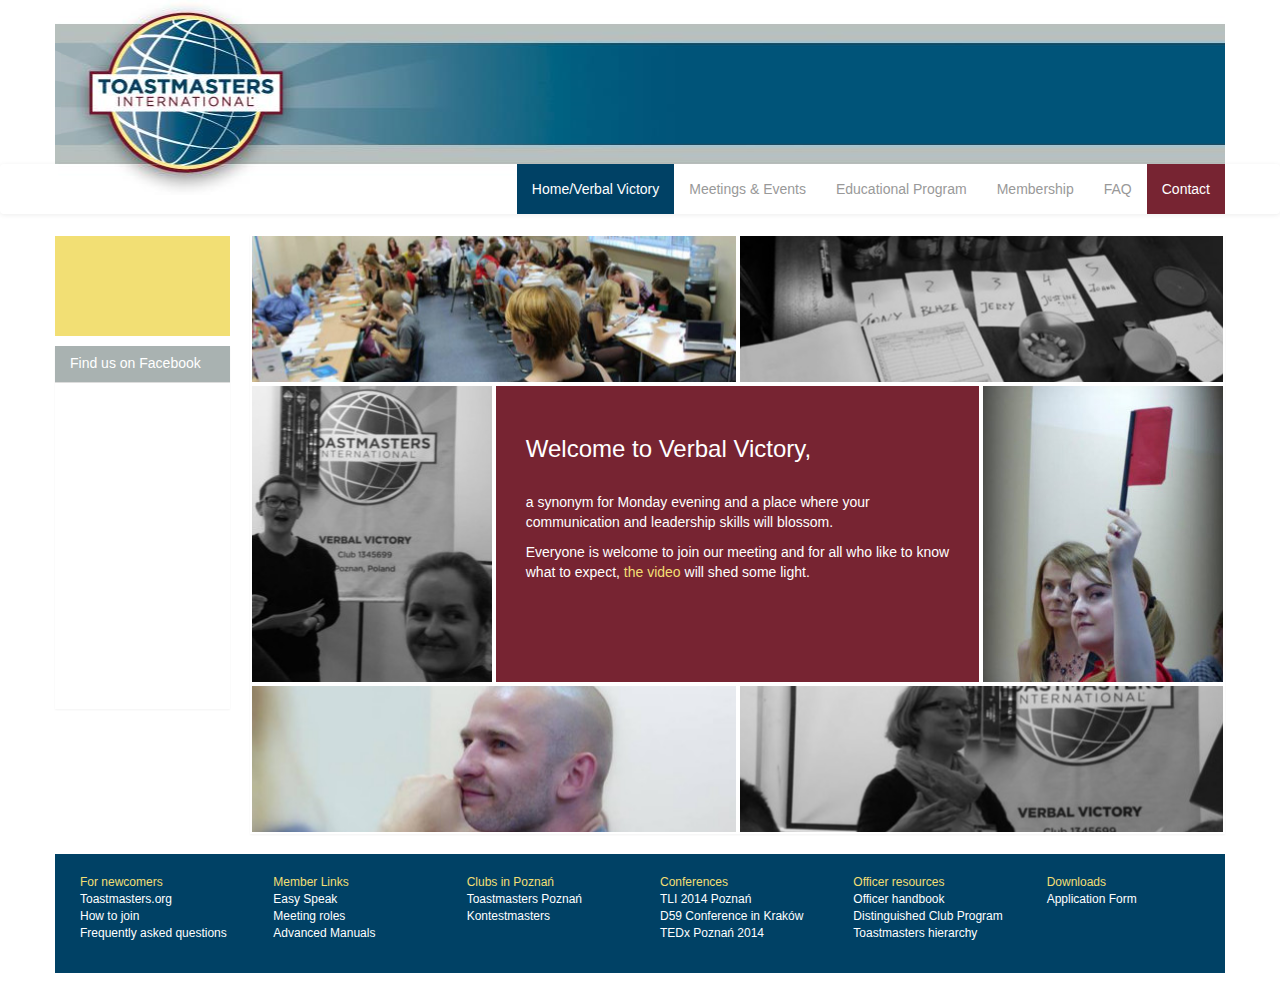
==== commit bf5e9467: "RWD1" ====
--- a/index.html
+++ b/index.html
@@ -51,7 +51,7 @@
       
 
 
-    <div class="container main-container">
+    <div class="container">
       <div class="row">
         <div class="col-md-2 sidebar">
           <div id="counter"></div>
@@ -65,14 +65,14 @@
         </div>
 
 
-        <div class="col-md-10 main-content panel" id="index">
+        <div class="col-md-10 panel" id="index">
           <div class="row">
-            <div class="col-md-6 col-xs-12 element" id="one"></div>
-            <div class="col-md-6 element hide-xs visible-md visible-lg" id="two"></div>
+            <div class="col-md-6 col-xs-12 height-150 border-2" id="one"></div>
+            <div class="col-md-6 height-150 hide-xs visible-md visible-lg border-2" id="two"></div>
           </div>
           <div class="row">
-            <div class="col-md-3 element central-div hide-xs visible-md visible-lg" id="three"></div>
-            <div class="col-md-6 element red central-div">
+            <div class="col-md-3 height-300 hide-xs visible-md visible-lg border-2" id="three"></div>
+            <div class="col-md-6 red height-300 border-2">
               <h3 class="page-title">Welcome to Verbal Victory,</h3>
               <p>a synonym for Monday evening and a place where your communication and leadership skills will blossom.</p>
               <p>Everyone is welcome to join our meeting and for all who like to know what to expect, <a type="button"data-toggle="modal" data-target="#TEDx-modal">the video</a> will shed some light.</p>
@@ -90,11 +90,11 @@
                 </div>
               </div>
             </div>
-            <div class="col-md-3 element central-div hide-xs visible-md visible-lg" id="four"></div>
+            <div class="col-md-3 height-300 hide-xs visible-md visible-lg border-2" id="four"></div>
           </div>
           <div class="row">
-            <div class="col-md-6 element hide-xs visible-md visible-lg" id="five"></div>
-            <div class="col-md-6 col-xs-12 element" id="six"></div>
+            <div class="col-md-6 height-150 hide-xs visible-md visible-lg border-2" id="five"></div>
+            <div class="col-md-6 col-xs-12 height-150 border-2" id="six"></div>
           </div>
 
          </div>
--- a/css/main.css
+++ b/css/main.css
@@ -32,10 +32,10 @@
 
 }
 
-.container .navbar-collapse{
+/*.container .navbar-collapse{
     padding-left:0;
     padding-right:0;
-}
+}*/
 
 .red, .element.red{
 /*    background-color:#CD202C;
@@ -109,8 +109,8 @@
 #four{
     background-image: url('../img/rays.png');
     background-position: 8% 33%;
-    width:24.5%;
-}
+/*    width:24.5%;
+*/}
 
 #index #four{
     background-image: url('../img/pic6.jpg');
@@ -189,6 +189,7 @@
 .panel{
     border-radius:0;
     margin-bottom:10px;
+    border:0;
 }
 
 .panel-title {
@@ -252,6 +253,7 @@
 .sidebar{
     margin-top:0.2%;
     padding-left: 0;
+    border-right:5px solid #fff;
 } 
 
 .dropdown-menu>li>a{
@@ -300,16 +302,10 @@
     padding-bottom:20px;
 }
 
-.element{
+.height-150{
     height:150px;
-    box-sizing:margin-box;
-    /*background-color: #A9B2B1;*/
-    /*background-image: url('../img/rays2.png');*/
-}
-
-/*.element:hover{
-    background-image: url('../img/white_20.png')
-}*/
+}
+
 
 
 
@@ -325,8 +321,8 @@
 }
 
 
-.central-div{
-    height:304px;
+.height-300{
+    height:300px;
 }
 
 .side-div{
@@ -346,31 +342,9 @@
     font-size:12px;
 }
 
-
-.element.col-md-3{
-    width:24%;
-    margin:0.2%;
-}
-
-
-.element.col-md-6{
-    width:49%;
-    margin:0.2%;
-}
-
-.element.col-sm-12{
-    width:98%;
-    margin:0.2%;
-}
-
-.element.col-md-9{
-    width: 73.5%;
-    margin:0.2%;
-}
-
-.element.col-md-12{
-    width:98.5%;
-    margin:0.2%;
+.border-2{
+    border:2px solid #fff;
+    box-sizing:border-boxs;
 }
 
 .semi-hidden{
@@ -433,25 +407,23 @@
 
 
 .foto1{
-    background-image:url('../img/photo.jpg');
-    height:150px;
+    height:146px;
     padding-left:0;
     padding-right:0;
 }
 
 .foto2{
-    background-image:url('../img/photo2.jpg');
     margin-left:-15px;
     margin-right:-15px;
-    background-color:#000;
     height:140px;
     position:absolute;
     bottom:0;
 }
 
 .foto3{
-    height:304px;
-}
+    height:296px;
+}
+
 
 #saa, #tr, #vpe, #vppr{
     background-color:#A9B2B1;
@@ -464,6 +436,10 @@
     padding-top:0;
 }
 
+#pres2{
+    padding:15px;
+}
+
 .element.red#pres{
     padding:0;
 }
@@ -479,37 +455,48 @@
     background-position: 58% 25%;
 }
 
-#vpm .foto2{
+#vpm .foto2, #vpmfoto{
     background-image:url('../img/paulina_p.jpg');
 }
+
+.margin-top-left-2{
+    margin-top:2px;
+    margin-left:-2px;
+}
+
 
 #saa .foto1{
     background-image:url('../img/justyna_h.jpg');
     background-position:42% 4%;
 }
 
-#secr .foto2{
+#secr .foto2, #secrfoto{
     background-image:url('../img/justyna_t.jpg'); 
     background-position: 46% 0; 
 }
 
-#secr{
-    width:24.5%;
+.width-187{
+    width:187px;
 }
 
 #tr .foto1{
     background-image:url('../img/jerzy_z.jpg');
 }
 
-#secr, #vpm{
+#secr, #vpm, #vpm2, #secr2{
     background-color:#A9B2B1;
 }
 
-#pres .foto3{
+#pres .foto3, #presfoto{
     background-image:url('../img/michał_g.jpg');
     padding-left:0;
     padding-right:0;
 }
+
+#presfoto{
+    background-position: 47% 14%;
+}
+
 
 #tagline{
     margin-top: 63px;
@@ -574,7 +561,6 @@
     text-transform: uppercase;
     font-weight:bold;
     color: #004165;
-
 }
 
 .promise{
@@ -583,13 +569,11 @@
 
 #tmpromise{
     background-color:#fee;
-    box-size:border-box;
-    border:1px dashed #ddd;
-}
+/*    border:2px dashed #ddd;
+*/}
 
 #confidence{
     background-image: url('../img/confidence.jpg');
-    width:24.5%;
 }
 
 .four{
@@ -600,15 +584,6 @@
     margin-left:-20px;
 }
 
-#venue#one{
-    background-image: url('../img/rays.png');
-    background-position:50% 50%;
-
-}
-
-.col-md-6.membership#four{
-    width:49%;
-}
 
 .hide{
     display:none;
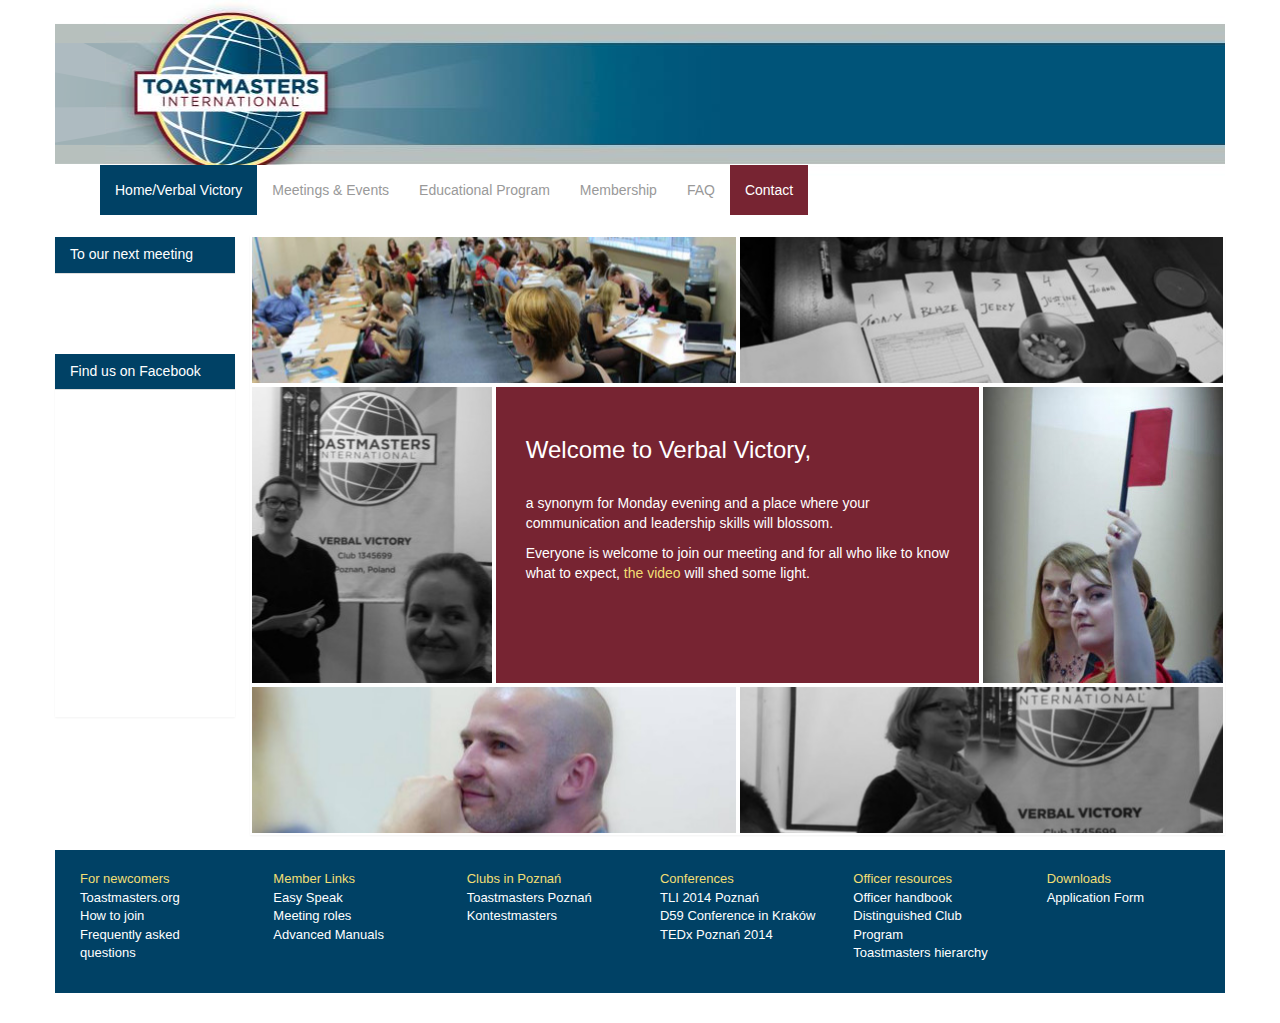
==== commit 6fdc8dc9: "RWD" ====
--- a/index.html
+++ b/index.html
@@ -12,10 +12,10 @@
         <link rel="stylesheet" href="css/bootstrap.min.css">
         <link rel="stylesheet" href="css/bootstrap-theme.min.css">
         <link rel="stylesheet" href="css/mediaelementplayer.css" />
+
         <link rel="stylesheet" href="css/main.css">
-  
         <script src="js/vendor/modernizr-2.6.2-respond-1.1.0.min.js"></script>
-        <script src="js/header.js"></script>
+        
     </head>
 
     <body>
@@ -30,36 +30,59 @@
 
 
         <div class="container banner"><a href="index.html"></a>
-          <div class="col-md-8 pull-right" id="tagline">
-<!--             <h3>Verbal Victory - Toastmasters Poznan English Speaking Club</h3>
- -->          </div>
-
+          <div class="col-md-8 pull-right" id="tagline"></div>
         </div>
 
-        <div class="navbar navbar-inverse">
-          <div class="container">
-              <ul class="nav navbar-nav pull-right">
-                <li class="active"><a href="index.html">Home/Verbal Victory</a></li>
-                <li><a href="meetings.html">Meetings & Events</a></li>
-                <li><a href="education.html">Educational Program</a></li>
-                <li><a href="membership.html">Membership</a></li>
-                <li><a href="faq.html">FAQ</a></li>
-                <li class="contact"><a href="contact.html">Contact</a></li>
-              </ul>
-          </div>
+        <div class="container">
+          <nav class="navbar navbar-default container col-xs-12" role="navigation">
+            <div>
+              <!-- Brand and toggle get grouped for better mobile display -->
+              <div class="navbar-header col-xs-12">
+                <button type="button" class="navbar-toggle pull-left" data-toggle="collapse" data-target="#bs-example-navbar-collapse-1">
+                  <span class="sr-only">Toggle navigation</span>
+                  <span class="icon-bar"></span>
+                  <span class="icon-bar"></span>
+                  <span class="icon-bar"></span>
+                </button>
+                <span class="visible-xs" id="vv-menu"><h4>Verbal Victory</h4></span>
+              </div>
+
+              <!-- Collect the nav links, forms, and other content for toggling -->
+              <div class="collapse navbar-collapse" id="bs-example-navbar-collapse-1">
+                <ul class="nav navbar-nav col-xs-12">
+                  <li class="active"><a href="index.html">Home/Verbal Victory</a></li>
+                  <li><a href="meetings.html">Meetings & Events</a></li>
+                  <li><a href="education.html">Educational Program</a></li>
+                  <li><a href="membership.html">Membership</a></li>
+                  <li><a href="faq.html">FAQ</a></li>
+                  <li class="contact"><a href="contact.html">Contact</a></li>
+                </ul>
+              </div><!-- /.navbar-collapse -->
+            </div><!-- /.container-fluid -->
+          </nav>
         </div>
+
       
 
 
     <div class="container">
       <div class="row">
         <div class="col-md-2 sidebar">
-          <div id="counter"></div>
+          <div class="panel panel-default">
+            <div class="panel-heading">
+              <h3 class="panel-title">To our next meeting</h3>
+            </div>
+            <div id="countdown" class="countdown"></div>  
+          </div>
           <div class="panel panel-default fb">
             <div class="panel-heading">
               <h3 class="panel-title">Find us on Facebook</h3>
             </div>
-              <div class="fb-like-box" data-width="190" data-height="325" data-href="https://www.facebook.com/toastmasters.poznan.english" colorscheme="light" data-show-faces="true" data-header="false" data-stream="false" data-show-border="false" lang="en">
+              <div class="fb-like-box hidden-sm hidden-xs" data-width="190" data-height="325" data-href="https://www.facebook.com/toastmasters.poznan.english" colorscheme="light" data-show-faces="true" data-header="false" data-stream="false" data-show-border="false" lang="en">
+              </div>
+              <div class="fb-like-box hidden-lg hidden-md visible-sm hidden-xs" data-width="600" data-height="120" data-href="https://www.facebook.com/toastmasters.poznan.english" colorscheme="light" data-show-faces="false" data-header="true" data-stream="false" data-show-border="false" lang="en">
+              </div>
+              <div class="fb-like-box hidden-md hidden-lg hidden-sm visible-xs" data-width="300" data-height="120" data-href="https://www.facebook.com/toastmasters.poznan.english" colorscheme="light" data-show-faces="false" data-header="true" data-stream="false" data-show-border="false" lang="en">
               </div>
           </div>
         </div>
@@ -72,7 +95,7 @@
           </div>
           <div class="row">
             <div class="col-md-3 height-300 hide-xs visible-md visible-lg border-2" id="three"></div>
-            <div class="col-md-6 red height-300 border-2">
+            <div class="col-md-6 red height-300 padding-30 border-2">
               <h3 class="page-title">Welcome to Verbal Victory,</h3>
               <p>a synonym for Monday evening and a place where your communication and leadership skills will blossom.</p>
               <p>Everyone is welcome to join our meeting and for all who like to know what to expect, <a type="button"data-toggle="modal" data-target="#TEDx-modal">the video</a> will shed some light.</p>
@@ -84,7 +107,7 @@
                       <h4 class="modal-title" id="myModalLabel">The club experience</h4>
                     </div>
                     <div class="modal-body">
-                      <iframe width="560" height="315" src="//www.youtube.com/embed/WStG9TnG0Gw" frameborder="0" allowfullscreen></iframe>
+                      <iframe width="560" height="315" src="#" frameborder="0" allowfullscreen></iframe>
                     </div>
                   </div>
                 </div>
@@ -151,9 +174,10 @@
 
         <script src="js/vendor/bootstrap.min.js"></script>
 
+        <script src="js/jquery.countdown.js"></script>
+
         <script src="js/main.js"></script>
 
-        <script src="js/mediaelement-and-player.min.js"></script>
 
 
         
--- a/css/main.css
+++ b/css/main.css
@@ -4,159 +4,160 @@
    Author's custom styles
    ========================================================================== */
 
-.navbar-inverse{
+/*=========================
+NAVBAR
+========================*/
+.navbar-default{
     background:none;
     border:none;
     color:#000;
 }
-
+.nav.navbar-nav.pull-right{
+    margin-right:-15px;
+}
 .nav li:hover, .nav li.active:hover{
     background-color:#004165;
-}
-
-
-.navbar-inverse .navbar-nav > .active > a, .navbar-inverse .navbar-nav > .active > a:hover  {
+    color:#fff;
+    padding-left:0;
+    padding-right:0;
+}
+.navbar-default .navbar-nav .contact >a, .nav li.active.contact:hover{
+    background-color:#772432;
+    color:#fff !important;
+}
+
+.navbar-default .navbar-nav > .active > a, .navbar-default .navbar-nav > .active > a:hover  {
     background-color: #004165;
-}
-
-
-.navbar-inverse .navbar-nav >li >a{
+    color:#fff;
+}
+.navbar-default .navbar-nav >li >a{
     text-shadow:none;
     background-color:#fff;
 }
-
-
+.navbar-default .navbar-nav > li > a:hover{
+    color:#fff;
+}
+.navbar-default .navbar-nav > li > a{
+    color:#999;
+    text-shadow:none;
+}
 .navbar{
-/*    top:164px;*/
-margin-top:-31px;
-
-}
-
-/*.container .navbar-collapse{
-    padding-left:0;
-    padding-right:0;
-}*/
-
-.red, .element.red{
-/*    background-color:#CD202C;
-*/    background-color:#772432;
-    color:#fff;
-/*    box-size:padding-box;*/
-    padding:30px;
-}
-
+    margin-top:-31px;
+    border-radius: 0px;
+    box-shadow:none;
+    -webkit-box-shadow:none;
+}
+.navbar-toggle{
+    border-radius: 0px;
+    margin-top:15px;
+    margin-left: 72px;
+}
+
+#vv-menu h4{
+    color:#999;
+    margin-top: 21px;
+}
+
+/*===========================
+GENERAL STYLES
+=======================*/
+footer{
+    background-color: #004165;
+    color:#f2df74;
+    padding:20px 20px;
+    margin: 5px -15px 0 -15px;
+    font-size:13px;
+}
+
+footer a, footer a:hover{
+    color:#fff;
+}
+.red{
+    background-color:#772432;
+    color:#fff;
+}
 .banner{
     background-image: url('../img/banner2.png');
-    background-position-x: -495px;
+    background-position: -450px 0;
     height:195px;
     top:0;
 }
-
-#counter{
-    background-color:#f2df74;
-/*    background-image: url('../img/counter2.jpg');
-*/ 
-    box-size:border-box;
-    margin-bottom:10px;
-    height:100px;
-}
-
 body{
     padding-top:0px;
     margin-bottom: 30px;
 }
 
-
+/*===========================
+MAIN CONTENT
+===========================*/
 .main-content{
     padding-right:0;
     padding-left: 0;
-/*    background-image: url('../img/rays2.png');
-*/
-}
-
+}
 #one{
     background-image: url('../img/rays.png');
     background-position: 62% 45%;
-
-}
-
+}
 #index #one{
     background-image: url('../img/pic4.jpg');
     background-position: 69% 30%;
 }
-
 #two{
     background-image: url('../img/rays.png');
     background-position: 69% top;
 }
-
 #index #two{
     background-image: url('../img/pic10.jpg');
     background-position: 69%;
 }
-
-
 #three{
     background-image: url('../img/rays.png');
     background-position: 98% 3%;
 }
-
 #index #three{
     background-image: url('../img/pic1.jpg');
     background-position: 69%;
 }
-
 #four{
     background-image: url('../img/rays.png');
     background-position: 8% 33%;
-/*    width:24.5%;
-*/}
-
+}
 #index #four{
     background-image: url('../img/pic6.jpg');
     background-position: 69%;
 }
-
 #five{
     background-image: url('../img/rays.png');
     background-position: 98% 164%;
 }
-
 #index #five{
     background-image: url('../img/pic7.jpg');
     background-position: 69%;
 }
-
 #six{
     background-image: url('../img/rays.png');
     background-position: 98% 196%;
 }
-
 #index #six{
     background-image: url('../img/pic2.jpg');
     background-position: 69%;
 }
-
 #seven{
     background-image: url('../img/rays.png');
     background-position: 5% -65%;
 }
-
 #eight{
     background-image: url('../img/rays.png');
     background-position: 7% 224%;
 }
-
 #nine{
     background-image: url('../img/rays.png');
     background-position: 36% 267%;
 }
-
 #ten{
     background-image: url('../img/rays.png');
     background-position: 98% 96%;
 }
-
 .membership, .venue{
     background-image: url('../img/rays.png'); 
 }
@@ -206,7 +207,7 @@
 .panel-default > .panel-heading {
     background-image: none;
     background-repeat: repeat-x;
-    background-color:#A9B2B1;
+    background-color: #004165;
 }
 
 .panel-heading {
@@ -225,25 +226,13 @@
 .meeting{
     -webkit-box-shadow: 0 1px 2px rgba(0,0,0,0.05);
     box-shadow: 0 1px 2px rgba(0,0,0,0.05);
-    /*border: 1px solid transparent;
-    border-color: #ddd;*/
 }
 
 .fb-widget{
     height:200px;
 }
 
-footer{
-    background-color: #004165;
-    color:#f2df74;
-    padding:20px 20px;
-    margin: 10px -15px 0 -15px;
-    font-size:12px;
-}
-
-footer a, footer a:hover{
-    color:#fff;
-}
+
 
 .no-dot{
     list-style-type: none;
@@ -253,8 +242,8 @@
 .sidebar{
     margin-top:0.2%;
     padding-left: 0;
-    border-right:5px solid #fff;
-} 
+/*    border-right:5px solid #fff;
+*/} 
 
 .dropdown-menu>li>a{
     color:#a9b2b1;
@@ -305,21 +294,6 @@
 .height-150{
     height:150px;
 }
-
-
-
-
-
-.navbar-inverse .navbar-nav .contact >a {
-/*    background-color:#CD202C;
-*/    background-color:#772432;
-    color:#fff !important;
-}
-
-.navbar .container{
-    padding-right:0;
-}
-
 
 .height-300{
     height:300px;
@@ -387,6 +361,10 @@
     height:363px;
 }
 
+.fbsmall{
+    height:100px;
+}
+
 
 .contact-info{
     color:#fff;
@@ -415,7 +393,7 @@
 .foto2{
     margin-left:-15px;
     margin-right:-15px;
-    height:140px;
+    height:146px;
     position:absolute;
     bottom:0;
 }
@@ -434,14 +412,15 @@
 #pres{
     padding-right:0;
     padding-top:0;
-}
-
-#pres2{
+    padding-left:0;
+}
+
+/*#pres2{
     padding:15px;
-}
-
-.element.red#pres{
-    padding:0;
+}*/
+
+.padding-30{
+    padding:30px;
 }
 
 
@@ -479,8 +458,13 @@
     width:187px;
 }
 
+.height-146{
+    height:146px;
+}
+
 #tr .foto1{
     background-image:url('../img/jerzy_z.jpg');
+    background-position:50%;
 }
 
 #secr, #vpm, #vpm2, #secr2{
@@ -589,13 +573,173 @@
     display:none;
 }
 
-
-
-
-
-
-
-
-
-
-
+.breadcrumb{
+    border-radius: 0;
+    background:none;
+    margin-left:-25px;
+}
+
+.breadcrumb a{
+    color:#772432;
+}
+
+.time{
+    background-color:#000;
+    display:inline-block;
+    height:50px;
+    margin-top:10px;
+    width:29.5%;
+
+}
+
+/*=======================
+COUNTDOWN
+=======================*/
+.countdown {
+width: 180px;
+overflow: hidden;
+background: #fff;
+border-radius: 0px;
+border: 0px solid #444;
+height: 70px;
+float: left;
+margin: 0 0 20px;
+display: table;
+}
+.countdown>div {
+display: table-cell;
+}
+.countdown>div>span {
+display: block;
+text-align: center;
+font-family: sans-serif;
+}
+span.count {
+font-size: 34px;
+color: #000;
+line-height: 34px;
+padding-top: 7px;
+}
+span.title {
+color: #555;
+font-size: 12px;
+}
+.fb .panel-heading{
+    margin-top:80px;
+}
+
+/*===================
+MEDIA QUERIES
+=====================*/
+
+@media screen and  (max-width:1199px){
+    .countdown{
+        width:150px;
+    }
+    span.count {
+        font-size: 24px;
+        color: #000;
+        line-height: 34px;
+        padding-top: 7px;
+        }
+    span.title {
+        color: #555;
+        font-size: 11px;
+        }
+    .sidebar{
+        margin-top: 4.2%;
+        padding-right:0;
+    }
+    #vpm.height-300, #pres.height-300, #secr.height-300{
+        height:300px;
+    }
+/*    nav{
+        float:right;
+        margin-right: 84px!important;
+    }*/
+    .navbar{
+        border-radius: 0px;
+        box-shadow: none;
+    }
+}
+@media screen and (min-width:768px) and (max-width: 991px){
+    #vpm.height-300, #pres.height-300, #secr.height-300{
+        height:150px;
+    }
+    #pres .foto3{
+        background: url('../img/michał_g_small.jpg');
+        height:146px;
+        position:absolute;
+        right:0;
+    }
+    #vpm .foto2{
+        margin-left:73%;
+    }
+    #secr .foto2{
+        margin-left:73%;
+        background-position: 90% 0;
+    }
+    .col-md-12.col-sm-9{
+        padding-left:0;
+    }
+    .fb{
+        height:130px;
+    }
+    .countdown{
+        width:260px;
+    }
+    footer{
+        font-size:14px;
+    }
+    .nav>li>a{
+        font-size:13px;
+    }
+    .navbar.navbar-default.container{
+        width:750px;
+        margin-right:0!important;
+    }
+}
+
+@media screen and (min-width:992px) and (max-width:1199px){
+    .sidebar{
+        margin-top:0.2%;
+    }
+/*    .navbar.navbar-default.container{
+        width:750px;
+        margin-right:70px!important;
+    }*/
+
+}
+
+
+
+@media screen and (max-width:767px){
+    .sidebar{
+        padding-left: 5px;
+        padding-right:5px;
+    }
+    .row{
+        margin-right:0;
+        margin-left:0;
+    }
+    nav{
+        float:right;
+        margin-right:0;
+        width:750px;
+    }
+    footer{
+        font-size:14px;
+    }
+
+}
+
+
+
+
+
+
+
+
+
+
+
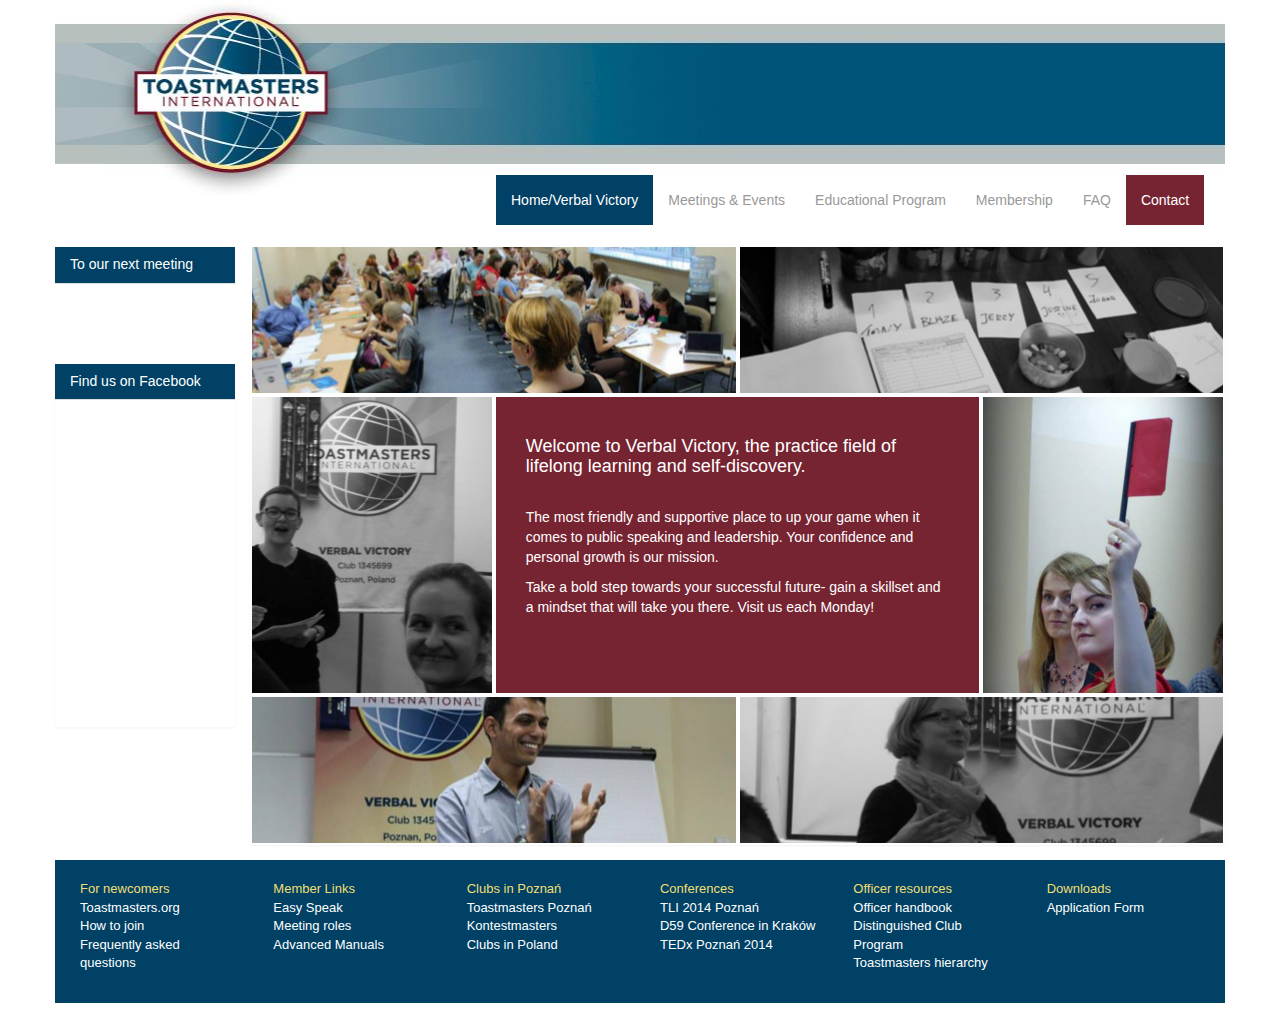
==== commit a76a82cd: "last changes before testing" ====
--- a/index.html
+++ b/index.html
@@ -33,7 +33,7 @@
           <div class="col-md-8 pull-right" id="tagline"></div>
         </div>
 
-        <div class="container">
+        <div class="container col-lg-12">
           <nav class="navbar navbar-default container col-xs-12" role="navigation">
             <div>
               <!-- Brand and toggle get grouped for better mobile display -->
@@ -49,7 +49,7 @@
 
               <!-- Collect the nav links, forms, and other content for toggling -->
               <div class="collapse navbar-collapse" id="bs-example-navbar-collapse-1">
-                <ul class="nav navbar-nav col-xs-12">
+                <ul class="nav navbar-nav">
                   <li class="active"><a href="index.html">Home/Verbal Victory</a></li>
                   <li><a href="meetings.html">Meetings & Events</a></li>
                   <li><a href="education.html">Educational Program</a></li>
@@ -89,6 +89,9 @@
 
 
         <div class="col-md-10 panel" id="index">
+          <ol class="breadcrumb visible-sm visible-xs">
+            <li><a href="#">Verbal Victory/Home</a></li>
+          </ol>
           <div class="row">
             <div class="col-md-6 col-xs-12 height-150 border-2" id="one"></div>
             <div class="col-md-6 height-150 hide-xs visible-md visible-lg border-2" id="two"></div>
@@ -96,9 +99,9 @@
           <div class="row">
             <div class="col-md-3 height-300 hide-xs visible-md visible-lg border-2" id="three"></div>
             <div class="col-md-6 red height-300 padding-30 border-2">
-              <h3 class="page-title">Welcome to Verbal Victory,</h3>
-              <p>a synonym for Monday evening and a place where your communication and leadership skills will blossom.</p>
-              <p>Everyone is welcome to join our meeting and for all who like to know what to expect, <a type="button"data-toggle="modal" data-target="#TEDx-modal">the video</a> will shed some light.</p>
+              <h4 class="page-title">Welcome to Verbal Victory, the practice field of lifelong learning and self-discovery.</h4>
+              <p> The most friendly and supportive place to up your game when it comes to public speaking and leadership. Your confidence and personal growth is our mission. </p>
+              <p>Take a bold step towards your successful future- gain a skillset and a mindset that will take you there. Visit us each Monday!</p>
               <div class="modal fade" id="TEDx-modal" tabindex="-1" role="dialog" aria-labelledby="myModalLabel" aria-hidden="true">
                 <div class="modal-dialog">
                   <div class="modal-content">
@@ -144,11 +147,13 @@
             <ul class="no-dot">Clubs in Poznań
               <li><a href="http://www.toastmasterspoznan.pl">Toastmasters Poznań</a></li>
               <li><a href="http://www.facebook.com/KontestMasters?fref=ts">Kontestmasters</a></li>
+              <li><a href="http://toastmasters.edu.pl/?page_id=13">Clubs in Poland</a></li>
+
             </ul>
           </div>
           <div class="col-md-2 col-sm-4 col-xs-12">
             <ul class="no-dot">Conferences
-              <li><a href="mailto:president@toastmasters-poznan.org">TLI 2014 Poznań</a></li>
+              <li><a href="http://tli.tm.pl">TLI 2014 Poznań</a></li>
               <li><a href="http://conference.toastmasterskrakow.eu/">D59 Conference in Kraków</a></li>
               <li><a href="https://www.youtube.com/watch?v=kjvUij52AFA&list=PLsRNoUx8w3rNeul7bq_urV84Li-UwZqJO">TEDx Poznań 2014</a></li>
 
--- a/css/main.css
+++ b/css/main.css
@@ -25,7 +25,6 @@
     background-color:#772432;
     color:#fff !important;
 }
-
 .navbar-default .navbar-nav > .active > a, .navbar-default .navbar-nav > .active > a:hover  {
     background-color: #004165;
     color:#fff;
@@ -42,7 +41,7 @@
     text-shadow:none;
 }
 .navbar{
-    margin-top:-31px;
+    margin-top:-21px;
     border-radius: 0px;
     box-shadow:none;
     -webkit-box-shadow:none;
@@ -50,12 +49,30 @@
 .navbar-toggle{
     border-radius: 0px;
     margin-top:15px;
-    margin-left: 72px;
-}
-
+/*    margin-left: 72px;
+*/}
+.active:hover{
+    background-color:#772432;
+}
 #vv-menu h4{
     color:#999;
     margin-top: 21px;
+}
+.nav-pills>li>a{
+    border-radius: 0;
+    color:#a9b2b1;
+}
+.nav-pills>li>a:hover{
+    background-color: #ffe;
+}
+#tagline{
+    margin-top: 63px;
+    color:#fff;
+    text-transform: uppercase;
+}
+#tagline h3{
+    font-weight: normal;
+    font-size: 21px;
 }
 
 /*===========================
@@ -68,9 +85,25 @@
     margin: 5px -15px 0 -15px;
     font-size:13px;
 }
-
 footer a, footer a:hover{
     color:#fff;
+}
+body{
+    padding-top:0px;
+    margin-bottom: 30px;
+}
+a{
+    color: #f2df74;
+}
+a:hover{
+    color: #f2df74;
+    text-decoration: underline;
+}
+address{
+    font-weight:bold;
+    font-size:13px;
+    padding-top:20px;
+    padding-left: 30px;
 }
 .red{
     background-color:#772432;
@@ -82,9 +115,132 @@
     height:195px;
     top:0;
 }
-body{
-    padding-top:0px;
-    margin-bottom: 30px;
+.panel{
+    border-radius:0;
+    margin-bottom:10px;
+    border:0;
+}
+.panel-title {
+    margin-top: 0;
+    margin-bottom: 0;
+    font-size: 14px;
+    color:#fff;
+}
+.panel-title>a:hover{
+    color:#fff;
+}
+.panel-default > .panel-heading {
+    background-image: none;
+    background-repeat: repeat-x;
+    background-color: #004165;
+}
+.panel-heading {
+    border-bottom: 1px solid rgba(0, 0, 0, 0);
+    border-top-left-radius: 0;
+    border-top-right-radius: 0;
+    position:relative;
+}
+.panel-group .panel {
+    margin-bottom: 0;
+    overflow: hidden;
+    border-radius: 0; 
+}
+.sidebar{
+    margin-top:0.2%;
+    padding-left: 0;
+} 
+.no-dot{
+    list-style-type: none;
+    margin-left: -35px;
+}
+.breadcrumb{
+    border-radius: 0;
+    background:none;
+    margin-left:-15px;
+}
+.breadcrumb a{
+    color:#772432;
+}
+#accordion .panel-heading{
+    background-color: #999999;
+}
+#edu button{
+    color:#fff;
+    font-weight: bold;
+    padding:10px;
+    text-align: center;
+}
+#edu .row{
+    margin-bottom:10px;
+}
+#edu .lt .row, #edu .lt button{
+    background-image:url('../img/MaroonRays.png');
+    background-position:39% 48%;
+}
+#edu .ct .row, #edu .ct button{
+    background-image:url('../img/DarkBlueRays.png');
+    background-position:39% 48%;
+}
+#edu .dtm button{
+    background-image:url('../img/rays2.png');
+    background-position:39% 48%;
+    margin-top:60px;
+}
+.lt{
+    margin-top: 25px;
+}
+.plus, .equals{
+    font-size:65px;
+    margin: 45px 20px 0 0px;
+}
+#meetplace{
+    background-image: url('../img/bg-white.png'),url('../img/05_Conference.jpg');
+    background-position: 0 23%, 0 17%;
+    background-repeat: no-repeat;
+}
+
+
+
+/*=========================
+SIZES
+=========================*/
+.padding-10{
+    padding:10px;
+}
+.padding-30{
+    padding:30px;
+}
+.height-150{
+    height:150px;
+}
+.height-300{
+    height:300px;
+}
+.margin-bottom-20{
+    margin-bottom:20px;
+}
+.margin-top-100{
+    margin-top: 100px;
+}
+.margin-top-left-2{
+    margin-top:2px;
+    margin-left:-2px;
+}
+.margin-top-minus-195{
+    top:-215px;
+}
+.margin-top-30{
+    margin-top:-30px;
+}
+.element.margin-top-minus-152{
+    margin-top:-152px;
+}
+.width-187{
+    width:187px;
+}
+
+.height-146{
+    height:146px;
 }
 
 /*===========================
@@ -161,198 +317,131 @@
 .membership, .venue{
     background-image: url('../img/rays.png'); 
 }
-
 .membership#one{
     background-position:21.5% 33.5%;
 }
-
 .membership#two{
     background-position:45% 33.5%;
 }
-
 .membership#three{
     background-position:21.5% 40%;
 }
-
 .membership#four{
     background-position:45% 40%;
 }
-
+.membership{
+    padding-top:20px;
+    padding-left: 30px;
+}
+.membership{
+    font-size:12px;
+}
+.membership ul{
+    list-style-image: url('../img/red.png');
+}
+.four{
+    font-size:150px;
+    font-weight:bold;
+    color: #004165;
+    margin-top:-50px;
+    margin-left:-20px;
+    padding-right: 75px;
+}
+#meetinfo{
+    height:456px;
+    padding:20px;
+}
+#edu{
+/*    background-image: url('../img/dtm2.png');
+*/    height:350px;
+}
+#cc{
+    background-image: url('../img/cc.jpg');
+    background-position: 50% 0;
+}
+#ccman{
+    background-image: url('../img/ccman.jpg');
+}
 .venue#one{
     background-position:16.5% 45%;
 }
-
 .venue#two{
     background-position:40% 45%;
-
-}
-
-.panel{
-    border-radius:0;
-    margin-bottom:10px;
-    border:0;
-}
-
-.panel-title {
-    margin-top: 0;
-    margin-bottom: 0;
-    font-size: 14px;
-    color:#fff;
-}
-
-.panel-title>a:hover{
-    color:#fff;
-}
-
-.panel-default > .panel-heading {
-    background-image: none;
-    background-repeat: repeat-x;
-    background-color: #004165;
-}
-
-.panel-heading {
-    border-bottom: 1px solid rgba(0, 0, 0, 0);
-    border-top-left-radius: 0;
-    border-top-right-radius: 0;
-    position:relative;
-}
-
-.panel-group .panel {
-    margin-bottom: 0;
-    overflow: hidden;
-    border-radius: 0; 
-}
-
+}
 .meeting{
     -webkit-box-shadow: 0 1px 2px rgba(0,0,0,0.05);
     box-shadow: 0 1px 2px rgba(0,0,0,0.05);
 }
-
-.fb-widget{
-    height:200px;
-}
-
-
-
-.no-dot{
-    list-style-type: none;
-    margin-left: -35px;
-}
-
-.sidebar{
-    margin-top:0.2%;
-    padding-left: 0;
-/*    border-right:5px solid #fff;
-*/} 
-
-.dropdown-menu>li>a{
-    color:#a9b2b1;
-}                                                             
-
-.dropdown-menu>li>a:hover{
-    background-color:#ffe;
-    background-image:none;
-    color:#000;
-}
-
-.dropdown-menu{
-    border-radius:0;
-}
-
-.dropdown-menu li{
-      display:block;
-}
-
-.active:hover{
-/*    background-color:#CD202C;
-*/    background-color:#772432;
-
-}
-
-.nav-pills>li>a{
-    border-radius: 0;
-    color:#a9b2b1;
-}
-
-.nav-pills>li>a:hover{
-    background-color: #ffe;
-}
-
-a{
-    color: #f2df74;
-}
-
-a:hover{
-    color: #f2df74;
-    text-decoration: underline;
-}
-
+#cl{
+    background-image: url('../img/cl.jpg');
+    background-position: 50% 0;
+}
+#clman{
+    background-image: url('../img/clman.jpg');
+}
+.promise li, ul.promise{
+    font-size:12px;
+    list-style-image: url('../img/red.png');
+}
+#tmpromise p{
+    padding:30px 70px 0 70px;
+    text-transform: uppercase;
+    font-weight:bold;
+    color: #004165;
+}
+.promise{
+    padding:0 70px;
+}
+#tmpromise{
+    background-color:#fee;
+}
+#confidence{
+/*    background-image: url('../img/confidence.jpg');
+*/    background-image:url('../img/Keep-Calm.jpg');
+}
 .page-title{
     padding-bottom:20px;
 }
-
-.height-150{
-    height:150px;
-}
-
-.height-300{
-    height:300px;
-}
-
 .side-div{
     display:block;
 }
-
 .div-wrapper{
     padding-left: 0;
     padding-right:0;
 }
-
-
 .modal-content{
     border-radius: 0;
     width:inherit;
     color:#000;
     font-size:12px;
 }
-
 .border-2{
     border:2px solid #fff;
     box-sizing:border-boxs;
 }
-
 .semi-hidden{
     opacity:0.2;
 }
-
 .move-top{
     top:0;
     position:fixed;
 }
-
-.margin-top-100{
-    margin-top: 100px;
-}
-
-.margin-top-minus-195{
-    top:-215px;
-}
-
-.margin-top-30{
-    margin-top:-30px;
-}
-
-.element.margin-top-minus-152{
-    margin-top:-152px;
-}
-
 #map{
     padding-left:0;
     padding-right:0;
 }
-
 .modal-title{
     color:#000;
+}
+#agenda{
+    font-size: 14px;
+}
+#agenda p{
+    font-weight:bold;
+}
+#agenda li{
+    margin-bottom: 10px;
+    text-transform: lowercase;
 }
 /*============================
 FB widget styles
@@ -360,36 +449,28 @@
 .fb{
     height:363px;
 }
-
 .fbsmall{
     height:100px;
 }
 
-
+/*==========================
+CONTACT
+==========================*/
 .contact-info{
     color:#fff;
     font-size: 12px;
 }
-
 .contact-info h4{
     font-size: 14px;
     font-weight: bold;
     line-height: 14px;
     margin-bottom: -8px;
 }
-
-
-.padding-10{
-    padding:10px;
-}
-
-
 .foto1{
     height:146px;
     padding-left:0;
     padding-right:0;
 }
-
 .foto2{
     margin-left:-15px;
     margin-right:-15px;
@@ -397,199 +478,66 @@
     position:absolute;
     bottom:0;
 }
-
 .foto3{
     height:296px;
 }
-
-
 #saa, #tr, #vpe, #vppr{
     background-color:#A9B2B1;
     padding-left:0;
     padding-right:0;
 }
-
 #pres{
     padding-right:0;
     padding-top:0;
     padding-left:0;
 }
-
-/*#pres2{
-    padding:15px;
-}*/
-
-.padding-30{
-    padding:30px;
-}
-
-
 #vpe .foto1{
     background-image:url('../img/szymon.jpg');
     background-position: 60% 22%;
 }
-
 #vppr .foto1{
     background-image:url('../img/roksana.jpg');
     background-position: 58% 25%;
 }
-
 #vpm .foto2, #vpmfoto{
     background-image:url('../img/paulina_p.jpg');
 }
-
-.margin-top-left-2{
-    margin-top:2px;
-    margin-left:-2px;
-}
-
-
 #saa .foto1{
     background-image:url('../img/justyna_h.jpg');
     background-position:42% 4%;
 }
-
 #secr .foto2, #secrfoto{
     background-image:url('../img/justyna_t.jpg'); 
     background-position: 46% 0; 
 }
-
-.width-187{
-    width:187px;
-}
-
-.height-146{
-    height:146px;
-}
-
 #tr .foto1{
     background-image:url('../img/jerzy_z.jpg');
     background-position:50%;
 }
-
 #secr, #vpm, #vpm2, #secr2{
     background-color:#A9B2B1;
 }
-
 #pres .foto3, #presfoto{
     background-image:url('../img/michał_g.jpg');
     padding-left:0;
     padding-right:0;
 }
-
 #presfoto{
     background-position: 47% 14%;
 }
-
-
-#tagline{
-    margin-top: 63px;
-    color:#fff;
-    text-transform: uppercase;
-}
-
-#tagline h3{
-    font-weight: normal;
-    font-size: 21px;
-}
-
-
-address{
-    font-weight:bold;
-    font-size:13px;
-    padding-top:20px;
-    padding-left: 30px;
-}
-
-.membership{
-/*    font-size:13px;
-*/    padding-top:20px;
-    padding-left: 30px;
-}
-
-
-#meetinfo{
-    height:456px;
-}
-
-#edu{
-    background-image: url('../img/dtm2.png');
-    height:350px;
-}
-
-#cc{
-    background-image: url('../img/cc.jpg');
-    background-position: 50% 0;
-}
-
-#ccman{
-    background-image: url('../img/ccman.jpg');
-
-}
-
-#cl{
-    background-image: url('../img/cl.jpg');
-    background-position: 50% 0;
-}
-
-#clman{
-    background-image: url('../img/clman.jpg');
-}
-
-.promise li, ul.promise{
-    font-size:12px;
-    list-style-image: url('../img/red.png');
-}
-#tmpromise p{
-    padding:30px 70px 0 70px;
-    text-transform: uppercase;
-    font-weight:bold;
-    color: #004165;
-}
-
-.promise{
-    padding:0 70px;
-}
-
-#tmpromise{
-    background-color:#fee;
-/*    border:2px dashed #ddd;
-*/}
-
-#confidence{
-    background-image: url('../img/confidence.jpg');
-}
-
-.four{
-    font-size:150px;
-    font-weight:bold;
-    color: #004165;
-    margin-top:-50px;
-    margin-left:-20px;
-}
-
-
+#vpm .col-md-12.col-sm-9, #secr .col-md-12.col-sm-9{
+        padding-left: 0;
+        padding-right: 0;
+    }
 .hide{
     display:none;
 }
-
-.breadcrumb{
-    border-radius: 0;
-    background:none;
-    margin-left:-25px;
-}
-
-.breadcrumb a{
-    color:#772432;
-}
-
 .time{
     background-color:#000;
     display:inline-block;
     height:50px;
     margin-top:10px;
     width:29.5%;
-
 }
 
 /*=======================
@@ -631,6 +579,83 @@
 /*===================
 MEDIA QUERIES
 =====================*/
+@media screen and (max-width: 295px){
+    .page-title{
+        font-size:16px;
+    }
+}
+@media screen and (max-width: 400px){
+    body{
+        font-size: 12px;
+    }
+}
+@media screen and (min-width:501px) and  (max-width: 991px){
+    #index #one{
+        background-image: url('../img/pic4_small.jpg');
+        background-position: 50% 30%;
+    }
+    #index #six{
+        background-image: url('../img/pic2_small.jpg');
+        background-position: 48% center;
+    }
+}
+@media screen and (max-width:767px){
+    .breadcrumb{
+        margin-left:0;
+        padding-left:15px;
+    }
+    .sidebar{
+        margin-top:0;
+        padding-left: 0;
+        padding-right:0;
+    }
+    .row{
+        margin-right:0;
+        margin-left:0;
+    }
+    .container{
+        padding-left:0;
+        padding-right: 0;
+    }
+    .col-md-10{
+        padding-left: 0;
+        padding-right:0;
+    }
+    nav{
+        float:right;
+        margin-right:0;
+        width:750px;
+    }
+    footer{
+        font-size:14px;
+        background-color: #999;
+    }
+    .fb{
+        height:125px;
+    }
+    .navbar{
+        margin-bottom: 0;
+    }
+    .navbar-default{
+        padding-left: 0;
+    }
+    .navbar-header{
+        padding-left: 0;
+    }
+    .nav.navbar-nav{
+        padding-right:0;
+    }
+    #index{
+        padding-left:0;
+        padding-right:0;
+    }
+    #accordion .panel-heading{
+        background-color: #004165;
+    }
+    #vpm.height-300, #pres.height-300, #secr.height-300{
+        height:150px;
+    }
+}
 
 @media screen and  (max-width:1199px){
     .countdown{
@@ -650,16 +675,14 @@
         margin-top: 4.2%;
         padding-right:0;
     }
-    #vpm.height-300, #pres.height-300, #secr.height-300{
-        height:300px;
-    }
-/*    nav{
-        float:right;
-        margin-right: 84px!important;
-    }*/
     .navbar{
         border-radius: 0px;
         box-shadow: none;
+    }
+}
+@media screen and (min-width:768px){
+    .comtainer{
+        max-width:800px;
     }
 }
 @media screen and (min-width:768px) and (max-width: 991px){
@@ -691,55 +714,77 @@
     footer{
         font-size:14px;
     }
-    .nav>li>a{
+    .nav>li>a, #meetinfo{
         font-size:13px;
     }
     .navbar.navbar-default.container{
         width:750px;
         margin-right:0!important;
     }
-}
-
+    .sidebar{
+        margin-top:0;
+    }
+    .container.col-lg-12{
+        padding-right:0;
+    }
+    .container nav{
+        padding-left:47px;
+        padding-right:0;
+    }
+}
 @media screen and (min-width:992px) and (max-width:1199px){
+    .container.col-lg-12{
+        padding-right:0;
+    }
+    .container nav{
+        padding-left:214px;
+        padding-right:0;
+    }
     .sidebar{
+        margin-top:0;
+    }
+    #ccman{
+        background-position:86% center;
+    }
+    #clman{
+        background-position:71% center;
+    }
+    #tmpromise p{
+        padding-left: 15px;
+    }
+    .promise{
+        padding-left: 15px;
+        padding-right:15px;
+    }
+    #confidence{
+        background-position: 53% center;
+    }
+    .main-content{
+        padding-left:5px;
+    }
+}
+@media screen and (min-width:1200px){
+    #accordion{
         margin-top:0.2%;
     }
-/*    .navbar.navbar-default.container{
-        width:750px;
-        margin-right:70px!important;
-    }*/
-
-}
-
-
-
-@media screen and (max-width:767px){
-    .sidebar{
-        padding-left: 5px;
-        padding-right:5px;
-    }
-    .row{
-        margin-right:0;
-        margin-left:0;
-    }
-    nav{
-        float:right;
-        margin-right:0;
-        width:750px;
-    }
-    footer{
-        font-size:14px;
-    }
-
-}
-
-
-
-
-
-
-
-
-
-
-
+    .container.col-lg-12{
+        padding-right:0;
+    }
+    .container nav{
+        padding-left:411px;
+        padding-right:0;
+    }
+}
+
+
+
+
+
+
+
+
+
+
+
+
+
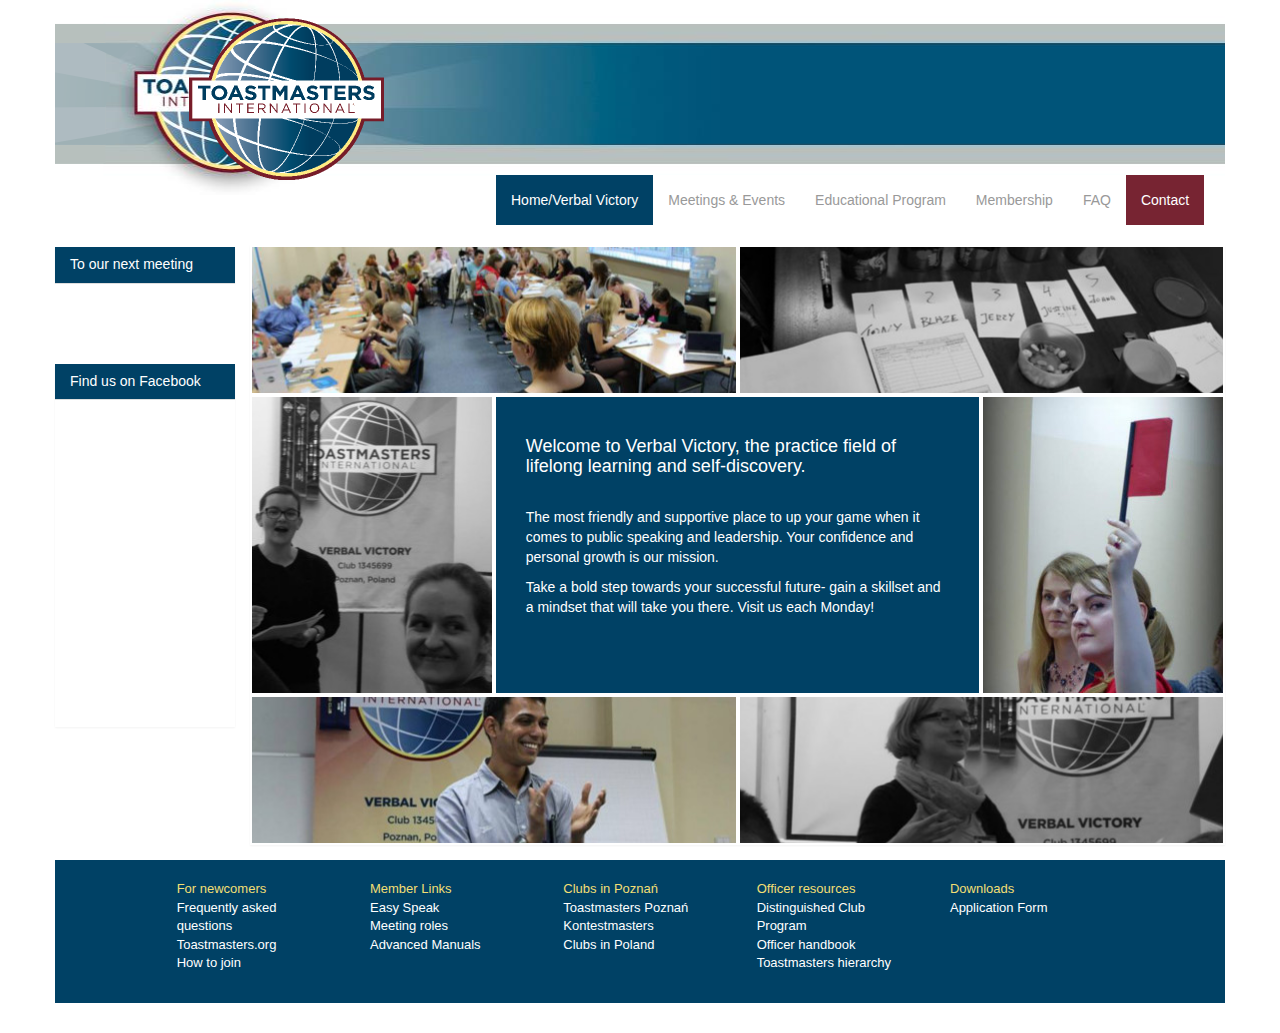
==== commit eaa63af4: "logo as a link, new faq, smaller footer, new membership subpage" ====
--- a/index.html
+++ b/index.html
@@ -29,7 +29,8 @@
         }(document, 'script', 'facebook-jssdk'));</script>
 
 
-        <div class="container banner"><a href="index.html"></a>
+        <div class="container banner">
+          <a href="index.html"><img class="logo" src="img/logo2.png"></a>
           <div class="col-md-8 pull-right" id="tagline"></div>
         </div>
 
@@ -129,11 +130,11 @@
 
       <footer>
         <div class="row">
-          <div class="col-md-2 col-sm-4 col-xs-12">
+          <div class="col-md-2 col-md-offset-1 col-sm-4 col-xs-12">
             <ul class="no-dot">For newcomers
+              <li><a href="faq.html">Frequently asked questions</a></li>
               <li><a href="http://www.toastmasters.org">Toastmasters.org</a></li>
               <li><a href="membership.html">How to join</a></li>
-              <li><a href="faq.html">Frequently asked questions</a></li>
             </ul>
           </div>
           <div class="col-md-2 col-sm-4 col-xs-12">
@@ -148,21 +149,19 @@
               <li><a href="http://www.toastmasterspoznan.pl">Toastmasters Poznań</a></li>
               <li><a href="http://www.facebook.com/KontestMasters?fref=ts">Kontestmasters</a></li>
               <li><a href="http://toastmasters.edu.pl/?page_id=13">Clubs in Poland</a></li>
-
             </ul>
           </div>
-          <div class="col-md-2 col-sm-4 col-xs-12">
+<!--           <div class="col-md-2 col-sm-4 col-xs-12">
             <ul class="no-dot">Conferences
               <li><a href="http://tli.tm.pl">TLI 2014 Poznań</a></li>
               <li><a href="http://conference.toastmasterskrakow.eu/">D59 Conference in Kraków</a></li>
               <li><a href="https://www.youtube.com/watch?v=kjvUij52AFA&list=PLsRNoUx8w3rNeul7bq_urV84Li-UwZqJO">TEDx Poznań 2014</a></li>
-
             </ul>
-          </div>
+          </div> -->
           <div class="col-md-2 col-sm-4 col-xs-12">
             <ul class="no-dot">Officer resources
-              <li><a href="http://www.toastmasters.org/clh">Officer handbook</a></li>
-              <li><a href="http://www.toastmasters.org/1111_DCP">Distinguished Club Program</a></li> 
+              <li><a href="http://www.toastmasters.org/1111_DCP">Distinguished Club Program</a></li>
+              <li><a href="http://www.toastmasters.org/clh">Officer handbook</a></li>   
               <li><a href="http://www.toastmasters.org/Members/MembersFunctionalCategories/AboutTI/ServiceChart.aspx">Toastmasters hierarchy</a></li>                   
             </ul>
           </div>
--- a/css/main.css
+++ b/css/main.css
@@ -93,11 +93,14 @@
     margin-bottom: 30px;
 }
 a{
-    color: #f2df74;
+    color: #772432;
 }
 a:hover{
-    color: #f2df74;
+    color: #772432;
     text-decoration: underline;
+}
+#meetinfo a{
+    color:#F2DF74;
 }
 address{
     font-weight:bold;
@@ -107,7 +110,13 @@
 }
 .red{
     background-color:#772432;
+    background-color: #004165;
     color:#fff;
+}
+.logo{
+    position:absolute;
+    left:14.8%;
+    top:2%;
 }
 .banner{
     background-image: url('../img/banner2.png');
@@ -144,6 +153,14 @@
     margin-bottom: 0;
     overflow: hidden;
     border-radius: 0; 
+}
+.panel-body{
+    border: 1px solid #004165;
+    background-image: url('../img/rays.png');
+    background-position:134.5% 45%;
+}
+#yellow, #yellow a, #yellow a:hover{
+    color:#F2DF74;
 }
 .sidebar{
     margin-top:0.2%;
@@ -161,9 +178,6 @@
 .breadcrumb a{
     color:#772432;
 }
-#accordion .panel-heading{
-    background-color: #999999;
-}
 #edu button{
     color:#fff;
     font-weight: bold;
@@ -186,6 +200,9 @@
     background-position:39% 48%;
     margin-top:60px;
 }
+#edu a{
+    color:#F2DF74;
+}
 .lt{
     margin-top: 25px;
 }
@@ -215,6 +232,9 @@
 }
 .height-300{
     height:300px;
+}
+.height-450{
+    height:450px;
 }
 .margin-bottom-20{
     margin-bottom:20px;
@@ -258,67 +278,56 @@
     background-image: url('../img/pic4.jpg');
     background-position: 69% 30%;
 }
-#two{
+/*#two{
     background-image: url('../img/rays.png');
     background-position: 69% top;
-}
+}*/
 #index #two{
     background-image: url('../img/pic10.jpg');
     background-position: 69%;
 }
-#three{
+/*#three{
     background-image: url('../img/rays.png');
     background-position: 98% 3%;
-}
+}*/
 #index #three{
     background-image: url('../img/pic1.jpg');
     background-position: 69%;
 }
-#four{
-    background-image: url('../img/rays.png');
-    background-position: 8% 33%;
+#upperleft{
+    background-image: url('../img/bg-white.png'),url('../img/rays2.png');
+    background-position: 20% 44%, 50% 16%;
+    background-repeat: no-repeat;
+    padding:25px;
+}
+#lowerleft{
+    background-image: url('../img/rays2.png');
+    background-position: 50% 65%;
+    padding:15px 25px 25px 25px;
+}
+#right{
+    background-image: url('../img/rays2.png');
+    background-position: 109% 39%;
+    padding:25px;
 }
 #index #four{
     background-image: url('../img/pic6.jpg');
     background-position: 69%;
 }
-#five{
-    background-image: url('../img/rays.png');
-    background-position: 98% 164%;
-}
 #index #five{
     background-image: url('../img/pic7.jpg');
     background-position: 69%;
 }
-#six{
-    background-image: url('../img/rays.png');
-    background-position: 98% 196%;
-}
 #index #six{
     background-image: url('../img/pic2.jpg');
     background-position: 69%;
 }
-#seven{
-    background-image: url('../img/rays.png');
-    background-position: 5% -65%;
-}
-#eight{
-    background-image: url('../img/rays.png');
-    background-position: 7% 224%;
-}
-#nine{
-    background-image: url('../img/rays.png');
-    background-position: 36% 267%;
-}
-#ten{
-    background-image: url('../img/rays.png');
-    background-position: 98% 96%;
-}
 .membership, .venue{
     background-image: url('../img/rays.png'); 
 }
 .membership#one{
     background-position:21.5% 33.5%;
+    padding:25px;
 }
 .membership#two{
     background-position:45% 33.5%;
@@ -333,27 +342,37 @@
     padding-top:20px;
     padding-left: 30px;
 }
-.membership{
+/*.membership{
     font-size:12px;
-}
+}*/
 .membership ul{
     list-style-image: url('../img/red.png');
 }
+.membership.col-md-6.col-sm-6{
+    padding:0;
+}
+.why{
+    font-size:14px;
+}
+.why > li{
+    padding-top:10px;
+}
+
 .four{
     font-size:150px;
     font-weight:bold;
     color: #004165;
-    margin-top:-50px;
-    margin-left:-20px;
     padding-right: 75px;
+    float:left;
+    line-height:180px;
+
 }
 #meetinfo{
     height:456px;
     padding:20px;
 }
-#edu{
-/*    background-image: url('../img/dtm2.png');
-*/    height:350px;
+#edu.modal-body{
+    height:350px;
 }
 #cc{
     background-image: url('../img/cc.jpg');
@@ -394,10 +413,12 @@
 }
 #tmpromise{
     background-color:#fee;
+    font-weight:12px;
 }
 #confidence{
 /*    background-image: url('../img/confidence.jpg');
-*/    background-image:url('../img/Keep-Calm.jpg');
+*/  background-image:url('../img/memb.jpg');
+    background-position: 88% 8%;
 }
 .page-title{
     padding-bottom:20px;
@@ -457,7 +478,7 @@
 CONTACT
 ==========================*/
 .contact-info{
-    color:#fff;
+/*    color:#fff;*/
     font-size: 12px;
 }
 .contact-info h4{
@@ -564,7 +585,7 @@
 }
 span.count {
 font-size: 34px;
-color: #000;
+color: #999;
 line-height: 34px;
 padding-top: 7px;
 }
